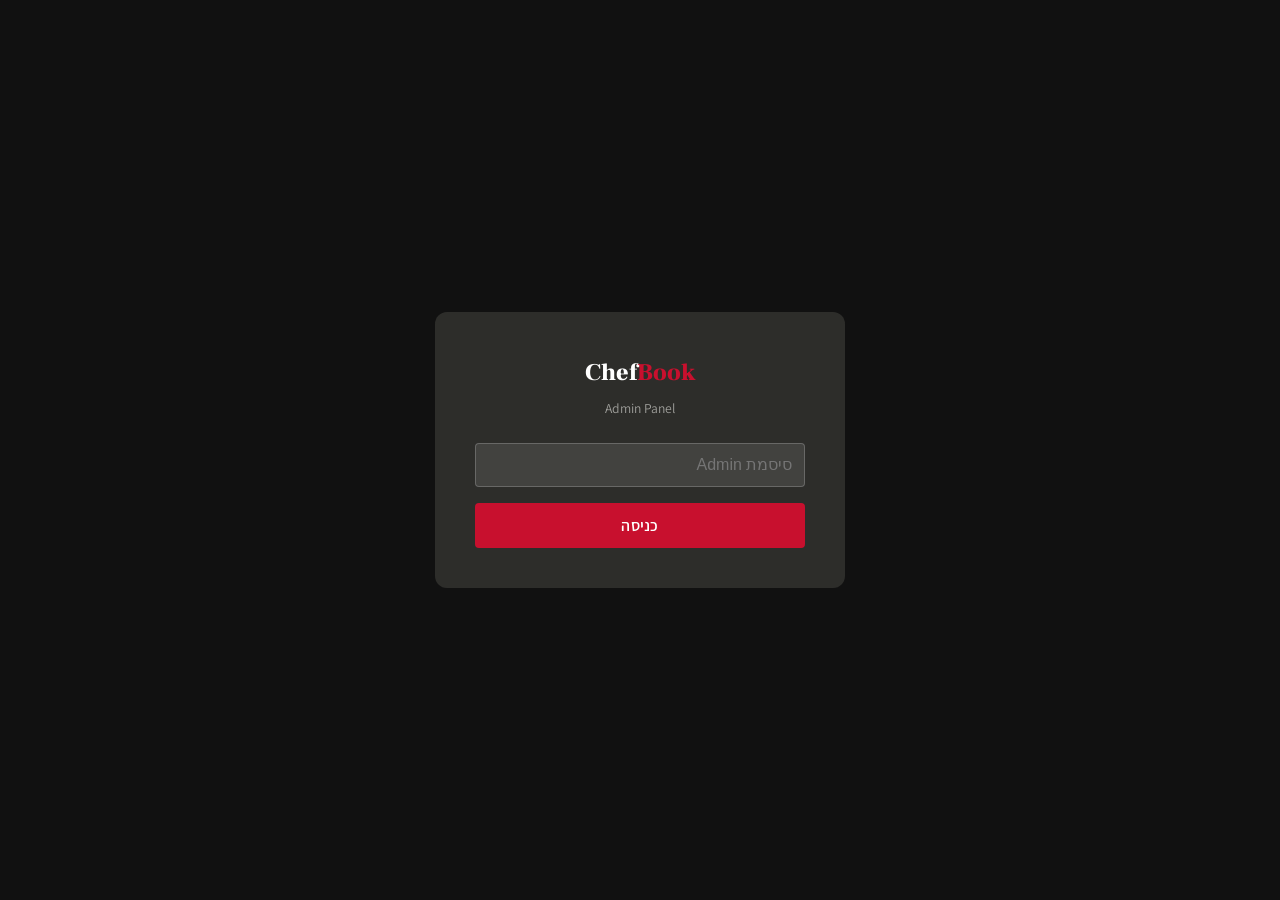
==== admin/index.html @ 0aa66c73 "Add files via upload" ====
<!DOCTYPE html>
<html lang="he" dir="rtl">
<head>
  <meta charset="UTF-8">
  <meta name="viewport" content="width=device-width, initial-scale=1.0">
  <meta name="robots" content="noindex, nofollow">
  <title>Admin – שף בוק</title>
  <link rel="preconnect" href="https://fonts.googleapis.com">
  <link href="https://fonts.googleapis.com/css2?family=Frank+Ruhl+Libre:wght@300;400;700;900&family=Assistant:wght@300;400;600&display=swap" rel="stylesheet">
  <link rel="stylesheet" href="../css/style.css">
  <style>
    .img-preview { max-width: 200px; border-radius: 8px; margin-top: 0.5rem; display: none; }
    .ing-list, .step-list { list-style: none; padding: 0; }
    .ing-list li, .step-list li {
      display: flex; gap: 0.5rem; align-items: center; margin-bottom: 0.4rem;
    }
    .ing-list li input, .step-list li input {
      flex: 1; border: 1px solid var(--gray-200); border-radius: var(--radius);
      padding: 0.45rem 0.7rem; font-size: 0.9rem; direction: rtl;
    }
    .remove-btn {
      background: none; border: none; color: var(--red); cursor: pointer; font-size: 1.1rem;
      padding: 0.2rem 0.4rem;
    }
    .tab-bar { display: flex; gap: 0; border-bottom: 2px solid var(--gray-200); margin-bottom: 1.5rem; }
    .tab-btn {
      padding: 0.75rem 1.25rem; background: none; border: none; cursor: pointer;
      font-family: var(--font-body); font-size: 0.95rem; color: var(--gray-600);
      border-bottom: 2px solid transparent; margin-bottom: -2px; font-weight: 600;
    }
    .tab-btn.active { color: var(--red); border-bottom-color: var(--red); }
    .tab-pane { display: none; }
    .tab-pane.active { display: block; }
    .stat-grid { display: grid; grid-template-columns: repeat(auto-fit, minmax(140px, 1fr)); gap: 1rem; margin-bottom: 1.5rem; }
    .stat-card { background: var(--white); border-radius: var(--radius-lg); padding: 1.25rem; text-align: center; box-shadow: var(--shadow); }
    .stat-card .num { font-size: 2rem; font-weight: 900; color: var(--red); font-family: var(--font-display); }
    .stat-card .label { font-size: 0.8rem; color: var(--gray-600); margin-top: 0.25rem; }
  </style>
</head>
<body>

<!-- Simple password gate -->
<div id="loginGate" style="display:flex;align-items:center;justify-content:center;min-height:100vh;background:var(--black)">
  <div style="background:var(--gray-800);padding:2.5rem;border-radius:var(--radius-lg);text-align:center;min-width:300px">
    <div style="font-size:1.5rem;color:var(--white);margin-bottom:1.5rem">
      <span style="color:var(--white);font-family:var(--font-display);font-weight:900">Chef</span><span style="color:var(--red);font-family:var(--font-display);font-weight:900">Book</span>
      <div style="font-size:0.85rem;color:var(--gray-400);margin-top:0.3rem">Admin Panel</div>
    </div>
    <input type="password" id="adminPass" placeholder="סיסמת Admin" style="width:100%;background:rgba(255,255,255,0.1);border:1px solid rgba(255,255,255,0.2);border-radius:var(--radius);padding:0.75rem;color:var(--white);font-size:1rem;direction:rtl;margin-bottom:1rem">
    <button onclick="adminLogin()" class="btn-primary" style="width:100%">כניסה</button>
    <p id="loginError" style="color:var(--red);font-size:0.85rem;margin-top:0.75rem;display:none">סיסמה שגויה</p>
  </div>
</div>

<div id="adminApp" style="display:none">
<div class="admin-layout">
  <aside class="admin-sidebar">
    <div class="logo-wrap">
      <span class="logo-chef" style="font-size:1.1rem">Chef</span><span class="logo-book" style="font-size:1.1rem">Book</span>
      <div style="font-size:0.7rem;color:var(--gray-400);margin-top:0.2rem">Admin Panel</div>
    </div>
    <nav>
      <ul>
        <li><a href="#" onclick="showTab('dashboard')" class="active" id="nav-dashboard">📊 דשבורד</a></li>
        <li><a href="#" onclick="showTab('add')" id="nav-add">➕ הוסף מתכון</a></li>
        <li><a href="#" onclick="showTab('list')" id="nav-list">📋 רשימת מתכונים</a></li>
        <li><a href="#" onclick="showTab('newsletter')" id="nav-newsletter">📧 ניוזלטר</a></li>
        <li><a href="../index.html" target="_blank" style="border-top:1px solid rgba(255,255,255,0.1);margin-top:1rem">🌐 צפה באתר</a></li>
        <li><a href="#" onclick="adminLogout()">🚪 יציאה</a></li>
      </ul>
    </nav>
  </aside>

  <main class="admin-main">
    <!-- DASHBOARD -->
    <div class="tab-pane active" id="tab-dashboard">
      <h1>📊 דשבורד</h1>
      <div class="stat-grid" id="statsGrid"></div>
      <div class="admin-card">
        <h2>מתכונים אחרונים</h2>
        <table class="admin-table" id="recentTable">
          <thead><tr><th>כותרת</th><th>קטגוריה</th><th>תאריך</th><th>פעולות</th></tr></thead>
          <tbody id="recentBody"></tbody>
        </table>
      </div>
    </div>

    <!-- ADD RECIPE -->
    <div class="tab-pane" id="tab-add">
      <h1 id="formTitle">➕ הוסף מתכון חדש</h1>
      <div class="admin-card">
        <input type="hidden" id="editId">
        <div class="form-group">
          <label>כותרת המתכון *</label>
          <input type="text" id="fTitle" placeholder="למשל: עוגת שוקולד רכה ועסיסית">
        </div>
        <div class="form-group">
          <label>תיאור קצר *</label>
          <textarea id="fExcerpt" rows="2" placeholder="תיאור קצר שיופיע בכרטיסיית המתכון"></textarea>
        </div>
        <div style="display:grid;grid-template-columns:1fr 1fr;gap:1rem">
          <div class="form-group">
            <label>קטגוריה *</label>
            <select id="fCat">
              <option value="">-- בחר קטגוריה --</option>
              <option value="kinuchim">קינוחים</option>
              <option value="maafim">מאפים</option>
              <option value="basari">בשרי</option>
              <option value="dagim">דגים</option>
              <option value="pastot">פסטות</option>
              <option value="tzimchoni">צמחוני</option>
              <option value="chalavi">חלבי</option>
              <option value="tosafot">תוספות</option>
              <option value="misadot">מסעדות</option>
              <option value="tipim">טיפים</option>
              <option value="mutzarim">מוצרים</option>
            </select>
          </div>
          <div class="form-group">
            <label>רמת קושי</label>
            <select id="fDiff">
              <option value="קל">קל</option>
              <option value="בינוני">בינוני</option>
              <option value="מתקדם">מתקדם</option>
            </select>
          </div>
          <div class="form-group">
            <label>זמן הכנה</label>
            <input type="text" id="fPrep" placeholder="15 דקות">
          </div>
          <div class="form-group">
            <label>זמן בישול</label>
            <input type="text" id="fCook" placeholder="30 דקות">
          </div>
          <div class="form-group">
            <label>מנות</label>
            <input type="text" id="fServ" placeholder="4 מנות">
          </div>
          <div class="form-group">
            <label>תגיות (פסיק ביניהן)</label>
            <input type="text" id="fTags" placeholder="שוקולד, קינוח, מהיר">
          </div>
        </div>
        <div class="form-group">
          <label>קישור לתמונה</label>
          <input type="url" id="fImg" placeholder="https://..." oninput="previewImg()">
          <img id="imgPreview" class="img-preview" alt="תצוגה מקדימה">
        </div>
        <div class="form-group">
          <label>מצרכים</label>
          <ul class="ing-list" id="ingList"></ul>
          <button type="button" class="btn-outline" onclick="addIng()" style="margin-top:0.5rem;padding:0.4rem 1rem;font-size:0.85rem">+ הוסף מצרך</button>
        </div>
        <div class="form-group">
          <label>שלבי הכנה</label>
          <ul class="step-list" id="stepList"></ul>
          <button type="button" class="btn-outline" onclick="addStep()" style="margin-top:0.5rem;padding:0.4rem 1rem;font-size:0.85rem">+ הוסף שלב</button>
        </div>
        <div style="display:flex;gap:0.75rem;margin-top:1rem">
          <button class="btn-primary" onclick="saveRecipe()">💾 שמור מתכון</button>
          <button class="btn-outline" onclick="resetForm()">ניקוי טופס</button>
        </div>
      </div>
    </div>

    <!-- RECIPE LIST -->
    <div class="tab-pane" id="tab-list">
      <h1>📋 כל המתכונים</h1>
      <div class="admin-card" style="padding:0.5rem">
        <table class="admin-table">
          <thead><tr><th>כותרת</th><th>קטגוריה</th><th>תאריך</th><th>פעולות</th></tr></thead>
          <tbody id="allRecipesBody"></tbody>
        </table>
      </div>
    </div>

    <!-- NEWSLETTER -->
    <div class="tab-pane" id="tab-newsletter">
      <h1>📧 ניוזלטר ומנויים</h1>
      <div class="stat-grid">
        <div class="stat-card">
          <div class="num" id="subCount">0</div>
          <div class="label">מנויים רשומים</div>
        </div>
      </div>
      <div class="admin-card">
        <h2>רשימת מנויים</h2>
        <p style="color:var(--gray-600);font-size:0.875rem;margin-bottom:1rem">
          💡 לשליחת ניוזלטרים, מומלץ להשתמש ב-<strong>Brevo (לשעבר Sendinblue)</strong> – חינמי עד 300 מיילים ליום.
          <a href="https://brevo.com" target="_blank" style="color:var(--red)">brevo.com</a>
        </p>
        <button class="btn-outline" onclick="exportCSV()" style="margin-bottom:1rem">📥 ייצוא CSV</button>
        <table class="admin-table">
          <thead><tr><th>שם</th><th>אימייל</th><th>תאריך הצטרפות</th></tr></thead>
          <tbody id="subsBody"></tbody>
        </table>
      </div>
    </div>

  </main>
</div>
</div>

<script src="../js/data.js"></script>
<script>
// ---- AUTH (simple local password) ----
const ADMIN_PASS = localStorage.getItem('cb_admin_pass') || 'chefbook2025';

function adminLogin() {
  const pass = document.getElementById('adminPass').value;
  if (pass === ADMIN_PASS) {
    sessionStorage.setItem('cb_auth', '1');
    document.getElementById('loginGate').style.display = 'none';
    document.getElementById('adminApp').style.display = 'block';
    initAdmin();
  } else {
    document.getElementById('loginError').style.display = 'block';
  }
}

function adminLogout() {
  sessionStorage.removeItem('cb_auth');
  location.reload();
}

document.getElementById('adminPass').addEventListener('keydown', e => {
  if (e.key === 'Enter') adminLogin();
});

if (sessionStorage.getItem('cb_auth') === '1') {
  document.getElementById('loginGate').style.display = 'none';
  document.getElementById('adminApp').style.display = 'block';
  initAdmin();
}

// ---- TABS ----
function showTab(name) {
  document.querySelectorAll('.tab-pane').forEach(p => p.classList.remove('active'));
  document.querySelectorAll('.admin-sidebar nav a').forEach(a => a.classList.remove('active'));
  document.getElementById('tab-' + name).classList.add('active');
  document.getElementById('nav-' + name)?.classList.add('active');
  if (name === 'list') renderAllRecipes();
  if (name === 'newsletter') renderNewsletter();
  if (name === 'dashboard') renderDashboard();
}

// ---- INIT ----
function initAdmin() {
  renderDashboard();
  addIng(); addIng(); addIng();
  addStep(); addStep();
}

// ---- DASHBOARD ----
function renderDashboard() {
  const all = loadRecipes();
  const subs = getSubscribers();
  document.getElementById('statsGrid').innerHTML = `
    <div class="stat-card"><div class="num">${all.length}</div><div class="label">סה"כ מתכונים</div></div>
    <div class="stat-card"><div class="num">${subs.length}</div><div class="label">מנויי ניוזלטר</div></div>
    <div class="stat-card"><div class="num">${Object.keys(CATEGORIES).length}</div><div class="label">קטגוריות</div></div>
  `;
  const tbody = document.getElementById('recentBody');
  tbody.innerHTML = all.slice(0, 5).map(r => recipeRow(r)).join('');
}

function recipeRow(r) {
  const cat = CATEGORIES[r.category];
  return `<tr>
    <td><a href="../recipe.html?slug=${r.slug}" target="_blank" style="color:var(--red)">${r.title}</a></td>
    <td><span class="badge-cat">${cat?.label || r.category}</span></td>
    <td>${r.date || ''}</td>
    <td>
      <button onclick="editRecipe('${r.id}')" style="background:none;border:none;cursor:pointer;color:var(--gray-600);font-size:0.9rem">✏️</button>
      <button onclick="deleteRecipe('${r.id}')" style="background:none;border:none;cursor:pointer;color:var(--red);font-size:0.9rem">🗑️</button>
    </td>
  </tr>`;
}

// ---- RECIPE LIST ----
function renderAllRecipes() {
  document.getElementById('allRecipesBody').innerHTML = loadRecipes().map(r => recipeRow(r)).join('');
}

// ---- ADD/EDIT FORM ----
function addIng(val = '') {
  const li = document.createElement('li');
  li.innerHTML = `<input type="text" placeholder="מצרך..." value="${val}"><button type="button" class="remove-btn" onclick="this.parentNode.remove()">✕</button>`;
  document.getElementById('ingList').appendChild(li);
}

function addStep(val = '') {
  const li = document.createElement('li');
  li.innerHTML = `<input type="text" placeholder="שלב הכנה..." value="${val}"><button type="button" class="remove-btn" onclick="this.parentNode.remove()">✕</button>`;
  document.getElementById('stepList').appendChild(li);
}

function previewImg() {
  const url = document.getElementById('fImg').value;
  const img = document.getElementById('imgPreview');
  img.src = url;
  img.style.display = url ? 'block' : 'none';
}

function getIngredients() {
  return [...document.querySelectorAll('#ingList input')].map(i => i.value.trim()).filter(Boolean);
}

function getSteps() {
  return [...document.querySelectorAll('#stepList input')].map(i => i.value.trim()).filter(Boolean);
}

function slugify(str) {
  return str
    .replace(/[\u0590-\u05FF\s]+/g, match => {
      const map = { 'קאפקייקס': 'kapkeiks', 'שוקולד': 'shokolad', 'מתכון': 'mitkon' };
      return map[match.trim()] || match.trim().replace(/\s+/g, '-');
    })
    .replace(/[^a-z0-9\u0590-\u05FF-]/g, '')
    .replace(/-+/g, '-')
    .toLowerCase()
    || 'recipe-' + Date.now();
}

function saveRecipe() {
  const title = document.getElementById('fTitle').value.trim();
  const excerpt = document.getElementById('fExcerpt').value.trim();
  const cat = document.getElementById('fCat').value;
  if (!title || !excerpt || !cat) {
    alert('יש למלא כותרת, תיאור וקטגוריה');
    return;
  }
  const editId = document.getElementById('editId').value;

  const recipe = {
    id: editId || 'r' + Date.now(),
    slug: editId ? (getRecipeBySlug(editId.slug)?.slug || 'r-' + Date.now()) : 'r-' + Date.now(),
    title,
    excerpt,
    category: cat,
    difficulty: document.getElementById('fDiff').value,
    prepTime: document.getElementById('fPrep').value.trim(),
    cookTime: document.getElementById('fCook').value.trim(),
    servings: document.getElementById('fServ').value.trim(),
    image: document.getElementById('fImg').value.trim(),
    tags: document.getElementById('fTags').value.split(',').map(t => t.trim()).filter(Boolean),
    ingredients: getIngredients(),
    steps: getSteps(),
    date: new Date().toISOString().split('T')[0],
  };

  // Build slug from title
  recipe.slug = title
    .replace(/[^א-ת\u0590-\u05FFa-z0-9\s]/gi, '')
    .trim().replace(/\s+/g, '-')
    .toLowerCase() || 'recipe-' + Date.now();

  const saved = JSON.parse(localStorage.getItem('chefbook_recipes') || '[]');
  const idx = saved.findIndex(r => r.id === recipe.id);
  if (idx >= 0) saved[idx] = recipe;
  else saved.unshift(recipe);
  saveRecipes(saved);

  alert(`✅ המתכון "${title}" נשמר!`);
  resetForm();
  showTab('list');
}

function resetForm() {
  document.getElementById('editId').value = '';
  document.getElementById('formTitle').textContent = '➕ הוסף מתכון חדש';
  ['fTitle','fExcerpt','fPrep','fCook','fServ','fTags','fImg'].forEach(id => document.getElementById(id).value = '');
  document.getElementById('fCat').value = '';
  document.getElementById('fDiff').value = 'קל';
  document.getElementById('ingList').innerHTML = '';
  document.getElementById('stepList').innerHTML = '';
  document.getElementById('imgPreview').style.display = 'none';
  addIng(); addIng(); addIng();
  addStep(); addStep();
}

function editRecipe(id) {
  const r = loadRecipes().find(r => r.id === id);
  if (!r) return;
  showTab('add');
  document.getElementById('formTitle').textContent = '✏️ עריכת מתכון';
  document.getElementById('editId').value = r.id;
  document.getElementById('fTitle').value = r.title;
  document.getElementById('fExcerpt').value = r.excerpt;
  document.getElementById('fCat').value = r.category;
  document.getElementById('fDiff').value = r.difficulty || 'קל';
  document.getElementById('fPrep').value = r.prepTime || '';
  document.getElementById('fCook').value = r.cookTime || '';
  document.getElementById('fServ').value = r.servings || '';
  document.getElementById('fTags').value = (r.tags || []).join(', ');
  document.getElementById('fImg').value = r.image || '';
  document.getElementById('ingList').innerHTML = '';
  document.getElementById('stepList').innerHTML = '';
  (r.ingredients || []).forEach(i => addIng(i));
  (r.steps || []).forEach(s => addStep(s));
  previewImg();
}

function deleteRecipe(id) {
  if (!confirm('למחוק מתכון זה?')) return;
  const saved = JSON.parse(localStorage.getItem('chefbook_recipes') || '[]');
  saveRecipes(saved.filter(r => r.id !== id));
  renderAllRecipes();
  renderDashboard();
}

// ---- NEWSLETTER ----
function renderNewsletter() {
  const subs = getSubscribers();
  document.getElementById('subCount').textContent = subs.length;
  document.getElementById('subsBody').innerHTML = subs.map(s => `
    <tr>
      <td>${s.name || '—'}</td>
      <td>${s.email}</td>
      <td>${new Date(s.date).toLocaleDateString('he-IL')}</td>
    </tr>`).join('') || '<tr><td colspan="3" style="text-align:center;color:var(--gray-400)">אין מנויים עדיין</td></tr>';
}

function exportCSV() {
  const subs = getSubscribers();
  const csv = 'שם,אימייל,תאריך\n' + subs.map(s => `${s.name||''},${s.email},${s.date}`).join('\n');
  const blob = new Blob(['\uFEFF' + csv], { type: 'text/csv;charset=utf-8;' });
  const a = document.createElement('a');
  a.href = URL.createObjectURL(blob);
  a.download = 'chefbook-subscribers.csv';
  a.click();
}
</script>
</body>
</html>
---- css/style.css ----
/* ===========================
   CHEF BOOK – Global Styles
   RTL | Mobile-First | Black & Red
   =========================== */

:root {
  --black: #111111;
  --red: #c8102e;
  --red-dark: #a00c24;
  --red-light: #f0253e;
  --white: #ffffff;
  --off-white: #fafaf8;
  --gray-100: #f5f5f3;
  --gray-200: #e8e8e4;
  --gray-400: #9e9e9a;
  --gray-600: #5a5a55;
  --gray-800: #2d2d2a;
  --font-display: 'Frank Ruhl Libre', serif;
  --font-body: 'Assistant', sans-serif;
  --radius: 4px;
  --radius-lg: 12px;
  --shadow: 0 2px 12px rgba(0,0,0,0.10);
  --shadow-lg: 0 8px 40px rgba(0,0,0,0.18);
  --transition: 0.22s ease;
  --max-width: 1200px;
}

*, *::before, *::after { box-sizing: border-box; margin: 0; padding: 0; }

html {
  scroll-behavior: smooth;
  font-size: 16px;
}

body {
  font-family: var(--font-body);
  background: var(--off-white);
  color: var(--gray-800);
  line-height: 1.65;
  direction: rtl;
}

img { max-width: 100%; display: block; height: auto; }
a { color: inherit; text-decoration: none; }
ul { list-style: none; }

/* ===========================
   CONTAINER
   =========================== */
.container {
  max-width: var(--max-width);
  margin: 0 auto;
  padding: 0 1rem;
}

@media (min-width: 768px) { .container { padding: 0 1.5rem; } }
@media (min-width: 1200px) { .container { padding: 0 2rem; } }

/* ===========================
   TYPOGRAPHY
   =========================== */
h1, h2, h3, h4 { font-family: var(--font-display); font-weight: 700; line-height: 1.25; }
h1 { font-size: clamp(2rem, 5vw, 3.5rem); }
h2 { font-size: clamp(1.5rem, 3vw, 2.25rem); }
h3 { font-size: clamp(1.1rem, 2vw, 1.5rem); }

.section-title {
  text-align: center;
  margin-bottom: 2.5rem;
  position: relative;
  color: var(--black);
}
.section-title::after {
  content: '';
  display: block;
  width: 48px;
  height: 3px;
  background: var(--red);
  margin: 0.6rem auto 0;
}

/* ===========================
   BUTTONS
   =========================== */
.btn-primary {
  display: inline-block;
  background: var(--red);
  color: var(--white);
  padding: 0.75rem 2rem;
  border-radius: var(--radius);
  font-family: var(--font-body);
  font-weight: 600;
  font-size: 1rem;
  border: none;
  cursor: pointer;
  transition: background var(--transition), transform var(--transition);
  letter-spacing: 0.02em;
}
.btn-primary:hover { background: var(--red-dark); transform: translateY(-1px); }

.btn-outline {
  display: inline-block;
  background: transparent;
  color: var(--red);
  border: 2px solid var(--red);
  padding: 0.7rem 2rem;
  border-radius: var(--radius);
  font-family: var(--font-body);
  font-weight: 600;
  font-size: 1rem;
  cursor: pointer;
  transition: all var(--transition);
}
.btn-outline:hover { background: var(--red); color: var(--white); }

/* ===========================
   HEADER
   =========================== */
.site-header {
  position: sticky;
  top: 0;
  z-index: 100;
  background: var(--black);
  color: var(--white);
  box-shadow: 0 2px 20px rgba(0,0,0,0.4);
}

.header-inner {
  max-width: var(--max-width);
  margin: 0 auto;
  padding: 0 1rem;
  display: flex;
  align-items: center;
  gap: 1rem;
  height: 64px;
}

/* LOGO */
.logo-link {
  display: flex;
  flex-direction: column;
  align-items: flex-start;
  line-height: 1;
  white-space: nowrap;
}
.logo-chef {
  font-family: var(--font-display);
  font-weight: 900;
  font-size: 1.5rem;
  color: var(--white);
  letter-spacing: -0.02em;
}
.logo-book {
  font-family: var(--font-display);
  font-weight: 900;
  font-size: 1.5rem;
  color: var(--red);
  letter-spacing: -0.02em;
}
.logo-sub {
  font-size: 0.6rem;
  color: var(--gray-400);
  letter-spacing: 0.1em;
  margin-top: 1px;
}

/* NAV */
.main-nav { display: none; flex: 1; }
.main-nav ul { display: flex; gap: 0; align-items: center; }
.main-nav > ul > li { position: relative; }
.main-nav > ul > li > a {
  display: block;
  padding: 0 1rem;
  height: 64px;
  line-height: 64px;
  font-size: 0.95rem;
  font-weight: 600;
  color: var(--gray-200);
  transition: color var(--transition), background var(--transition);
  white-space: nowrap;
}
.main-nav > ul > li > a:hover { color: var(--red-light); }
.main-nav > ul > li:hover > a { background: rgba(255,255,255,0.06); }

/* SUBMENU */
.submenu {
  display: none;
  position: absolute;
  top: 64px;
  right: 0;
  background: var(--black);
  min-width: 160px;
  border-top: 2px solid var(--red);
  box-shadow: var(--shadow-lg);
  z-index: 200;
}
.has-sub:hover .submenu { display: block; }
.submenu li a {
  display: block;
  padding: 0.65rem 1.25rem;
  font-size: 0.9rem;
  color: var(--gray-200);
  border-bottom: 1px solid rgba(255,255,255,0.05);
  transition: all var(--transition);
}
.submenu li a:hover { color: var(--red-light); padding-right: 1.5rem; }

/* SEARCH */
.header-search {
  display: none;
  align-items: center;
  background: rgba(255,255,255,0.1);
  border-radius: var(--radius);
  overflow: hidden;
  border: 1px solid rgba(255,255,255,0.15);
}
.header-search input {
  background: transparent;
  border: none;
  color: var(--white);
  padding: 0.45rem 0.75rem;
  font-family: var(--font-body);
  font-size: 0.9rem;
  width: 180px;
  outline: none;
  direction: rtl;
}
.header-search input::placeholder { color: var(--gray-400); }
.header-search button {
  background: var(--red);
  border: none;
  color: var(--white);
  padding: 0.45rem 0.65rem;
  cursor: pointer;
  font-size: 0.9rem;
}
.header-search button:hover { background: var(--red-dark); }

/* HAMBURGER */
.menu-toggle {
  display: flex;
  flex-direction: column;
  gap: 5px;
  background: none;
  border: none;
  cursor: pointer;
  padding: 8px;
  margin-right: auto;
}
.menu-toggle span {
  display: block;
  width: 24px;
  height: 2px;
  background: var(--white);
  border-radius: 2px;
  transition: all var(--transition);
}
.menu-toggle.open span:nth-child(1) { transform: rotate(45deg) translate(5px, 5px); }
.menu-toggle.open span:nth-child(2) { opacity: 0; }
.menu-toggle.open span:nth-child(3) { transform: rotate(-45deg) translate(5px, -5px); }

/* MOBILE NAV OPEN */
.main-nav.open {
  display: flex;
  position: fixed;
  top: 64px;
  right: 0; left: 0;
  background: var(--black);
  flex-direction: column;
  padding: 1rem 0;
  border-top: 1px solid rgba(255,255,255,0.1);
  max-height: calc(100vh - 64px);
  overflow-y: auto;
}
.main-nav.open ul { flex-direction: column; }
.main-nav.open > ul > li > a { height: auto; line-height: 1; padding: 1rem 1.5rem; border-bottom: 1px solid rgba(255,255,255,0.05); }
.main-nav.open .submenu { display: block; position: static; border: none; border-right: 3px solid var(--red); background: rgba(255,255,255,0.04); margin: 0; }
.main-nav.open .submenu li a { padding-right: 2rem; }

@media (min-width: 900px) {
  .menu-toggle { display: none; }
  .main-nav { display: flex; }
  .header-search { display: flex; }
}

/* ===========================
   HERO
   =========================== */
.hero {
  position: relative;
  min-height: 60vh;
  display: flex;
  align-items: center;
  justify-content: center;
  overflow: hidden;
  background: var(--black);
}

.hero-bg {
  position: absolute;
  inset: 0;
  background: 
    radial-gradient(ellipse at 30% 50%, rgba(200,16,46,0.25) 0%, transparent 60%),
    radial-gradient(ellipse at 80% 20%, rgba(200,16,46,0.1) 0%, transparent 50%);
  z-index: 1;
}

.hero::before {
  content: '';
  position: absolute;
  inset: 0;
  background-image: 
    repeating-linear-gradient(
      0deg,
      transparent,
      transparent 2px,
      rgba(255,255,255,0.015) 2px,
      rgba(255,255,255,0.015) 4px
    );
  z-index: 1;
}

.hero-content {
  position: relative;
  z-index: 2;
  text-align: center;
  padding: 4rem 1.5rem;
  max-width: 700px;
}

.hero-content h1 {
  color: var(--white);
  font-size: clamp(2.2rem, 6vw, 4rem);
  font-weight: 900;
  line-height: 1.15;
  margin-bottom: 1rem;
}
.hero-content h1 em {
  color: var(--red);
  font-style: normal;
}
.hero-content p {
  color: var(--gray-400);
  font-size: 1.15rem;
  margin-bottom: 2rem;
}

/* ===========================
   AD SLOTS
   =========================== */
.ad-slot {
  text-align: center;
  padding: 0.5rem;
  min-height: 90px;
  background: var(--gray-100);
  border-top: 1px solid var(--gray-200);
  border-bottom: 1px solid var(--gray-200);
}
.ad-slot--mid { margin: 2rem 0; }

/* ===========================
   CATEGORIES STRIP
   =========================== */
.categories-strip {
  padding: 2.5rem 0;
  background: var(--white);
  border-bottom: 1px solid var(--gray-200);
}

.cat-grid {
  display: grid;
  grid-template-columns: repeat(4, 1fr);
  gap: 0.75rem;
}

@media (min-width: 600px) { .cat-grid { grid-template-columns: repeat(8, 1fr); } }

.cat-card {
  display: flex;
  flex-direction: column;
  align-items: center;
  gap: 0.4rem;
  padding: 1rem 0.5rem;
  border-radius: var(--radius-lg);
  background: var(--gray-100);
  border: 2px solid transparent;
  transition: all var(--transition);
  font-weight: 600;
  font-size: 0.85rem;
  color: var(--gray-800);
  text-align: center;
}
.cat-card:hover {
  border-color: var(--red);
  background: var(--white);
  color: var(--red);
  transform: translateY(-3px);
  box-shadow: var(--shadow);
}
.cat-emoji { font-size: 1.6rem; }

/* ===========================
   RECIPE CARDS
   =========================== */
.latest-recipes {
  padding: 3.5rem 0;
}

.recipes-grid {
  display: grid;
  grid-template-columns: 1fr;
  gap: 1.5rem;
}

@media (min-width: 600px) { .recipes-grid { grid-template-columns: repeat(2, 1fr); } }
@media (min-width: 900px) { .recipes-grid { grid-template-columns: repeat(3, 1fr); } }
@media (min-width: 1200px) { .recipes-grid { grid-template-columns: repeat(4, 1fr); } }

.recipe-card {
  background: var(--white);
  border-radius: var(--radius-lg);
  overflow: hidden;
  box-shadow: var(--shadow);
  border: 1px solid var(--gray-200);
  transition: all var(--transition);
  display: flex;
  flex-direction: column;
}
.recipe-card:hover {
  transform: translateY(-4px);
  box-shadow: var(--shadow-lg);
  border-color: var(--red);
}

.recipe-card__img {
  position: relative;
  overflow: hidden;
  aspect-ratio: 4/3;
  background: var(--gray-200);
}
.recipe-card__img img {
  width: 100%;
  height: 100%;
  object-fit: cover;
  transition: transform 0.4s ease;
}
.recipe-card:hover .recipe-card__img img { transform: scale(1.04); }

.recipe-card__cat {
  position: absolute;
  top: 0.6rem;
  right: 0.6rem;
  background: var(--red);
  color: var(--white);
  font-size: 0.72rem;
  font-weight: 700;
  padding: 0.2rem 0.6rem;
  border-radius: var(--radius);
  letter-spacing: 0.04em;
}

.recipe-card__body {
  padding: 1.1rem;
  flex: 1;
  display: flex;
  flex-direction: column;
}
.recipe-card__body h3 {
  font-size: 1rem;
  font-weight: 700;
  color: var(--black);
  margin-bottom: 0.4rem;
  line-height: 1.4;
}
.recipe-card__body p {
  font-size: 0.85rem;
  color: var(--gray-600);
  flex: 1;
  line-height: 1.5;
}
.recipe-card__meta {
  display: flex;
  gap: 0.75rem;
  margin-top: 0.75rem;
  font-size: 0.78rem;
  color: var(--gray-400);
}
.recipe-card__meta span { display: flex; align-items: center; gap: 0.2rem; }

.recipe-card a.card-link {
  display: block;
  color: inherit;
}

.load-more-wrap {
  text-align: center;
  margin-top: 2.5rem;
}

/* ===========================
   NEWSLETTER
   =========================== */
.newsletter-section {
  background: var(--black);
  padding: 4rem 0;
}

.newsletter-box {
  max-width: 680px;
  margin: 0 auto;
  text-align: center;
}
.newsletter-text h2 { color: var(--white); margin-bottom: 0.5rem; }
.newsletter-text p { color: var(--gray-400); margin-bottom: 2rem; }

.newsletter-form {
  display: flex;
  flex-direction: column;
  gap: 0.75rem;
}
.newsletter-form input {
  background: rgba(255,255,255,0.1);
  border: 1px solid rgba(255,255,255,0.2);
  border-radius: var(--radius);
  padding: 0.8rem 1rem;
  color: var(--white);
  font-family: var(--font-body);
  font-size: 1rem;
  direction: rtl;
  transition: border var(--transition);
}
.newsletter-form input::placeholder { color: var(--gray-400); }
.newsletter-form input:focus { outline: none; border-color: var(--red); }
.newsletter-form .btn-primary { width: 100%; }

@media (min-width: 600px) {
  .newsletter-form {
    flex-direction: row;
    flex-wrap: wrap;
  }
  .newsletter-form input { flex: 1; min-width: 200px; }
  .newsletter-form .btn-primary { flex: 0 0 auto; }
}

.newsletter-note {
  color: var(--gray-600);
  font-size: 0.8rem;
  margin-top: 0.75rem;
}

/* ===========================
   FOOTER
   =========================== */
.site-footer {
  background: #0a0a0a;
  color: var(--gray-400);
  padding: 3rem 0 1.5rem;
  border-top: 3px solid var(--red);
}

.footer-grid {
  display: grid;
  grid-template-columns: 1fr;
  gap: 2rem;
  padding-bottom: 2rem;
  border-bottom: 1px solid rgba(255,255,255,0.08);
}
@media (min-width: 600px) { .footer-grid { grid-template-columns: 2fr 1fr 1fr; } }

.footer-brand .logo-chef { font-size: 1.25rem; color: var(--white); }
.footer-brand .logo-book { font-size: 1.25rem; color: var(--red); }
.footer-brand p { margin-top: 0.5rem; font-size: 0.875rem; line-height: 1.6; }

.social-links { display: flex; gap: 0.75rem; margin-top: 1rem; font-size: 1.2rem; }
.social-links a { transition: transform var(--transition); }
.social-links a:hover { transform: scale(1.2); }

.footer-links h3 { color: var(--white); font-size: 0.9rem; font-weight: 700; margin-bottom: 1rem; letter-spacing: 0.05em; text-transform: uppercase; }
.footer-links ul li { margin-bottom: 0.5rem; }
.footer-links ul li a { font-size: 0.875rem; color: var(--gray-400); transition: color var(--transition); }
.footer-links ul li a:hover { color: var(--red-light); }

.footer-bottom { text-align: center; margin-top: 1.5rem; font-size: 0.8rem; }

/* ===========================
   SINGLE RECIPE PAGE
   =========================== */
.recipe-hero {
  background: var(--black);
  padding: 3rem 0;
  color: var(--white);
}
.recipe-hero-inner {
  display: grid;
  grid-template-columns: 1fr;
  gap: 2rem;
}
@media (min-width: 768px) { .recipe-hero-inner { grid-template-columns: 1fr 1fr; align-items: center; } }

.recipe-hero__img {
  border-radius: var(--radius-lg);
  overflow: hidden;
  box-shadow: var(--shadow-lg);
  aspect-ratio: 4/3;
}
.recipe-hero__img img { width: 100%; height: 100%; object-fit: cover; }

.recipe-hero__info { padding: 0 0 0 1rem; }
.recipe-hero__cat {
  display: inline-block;
  background: var(--red);
  color: var(--white);
  font-size: 0.75rem;
  font-weight: 700;
  padding: 0.25rem 0.75rem;
  border-radius: var(--radius);
  margin-bottom: 1rem;
}
.recipe-hero__title { font-size: clamp(1.5rem, 4vw, 2.5rem); margin-bottom: 0.75rem; }
.recipe-hero__excerpt { color: var(--gray-400); font-size: 1.05rem; line-height: 1.6; }
.recipe-meta-badges {
  display: flex;
  flex-wrap: wrap;
  gap: 0.75rem;
  margin-top: 1.5rem;
}
.recipe-badge {
  background: rgba(255,255,255,0.1);
  border: 1px solid rgba(255,255,255,0.15);
  border-radius: var(--radius);
  padding: 0.4rem 0.85rem;
  font-size: 0.85rem;
  display: flex;
  align-items: center;
  gap: 0.3rem;
}

.recipe-content {
  max-width: 860px;
  margin: 0 auto;
  padding: 2.5rem 1rem;
}

.recipe-ingredients,
.recipe-steps {
  background: var(--white);
  border-radius: var(--radius-lg);
  padding: 1.5rem;
  margin-bottom: 1.5rem;
  border: 1px solid var(--gray-200);
}
.recipe-ingredients h2,
.recipe-steps h2 {
  color: var(--black);
  font-size: 1.3rem;
  margin-bottom: 1rem;
  padding-bottom: 0.5rem;
  border-bottom: 2px solid var(--red);
}
.recipe-ingredients ul { list-style: disc; padding-right: 1.5rem; }
.recipe-ingredients ul li { padding: 0.3rem 0; font-size: 0.95rem; }

.recipe-steps ol { list-style: none; counter-reset: steps; }
.recipe-steps ol li {
  counter-increment: steps;
  padding: 0.75rem 0;
  border-bottom: 1px solid var(--gray-200);
  display: flex;
  gap: 1rem;
  align-items: flex-start;
  font-size: 0.95rem;
  line-height: 1.6;
}
.recipe-steps ol li::before {
  content: counter(steps);
  background: var(--red);
  color: var(--white);
  min-width: 28px;
  height: 28px;
  border-radius: 50%;
  display: flex;
  align-items: center;
  justify-content: center;
  font-weight: 700;
  font-size: 0.8rem;
  flex-shrink: 0;
  margin-top: 0.1rem;
}

/* ===========================
   CATEGORY PAGE
   =========================== */
.category-header {
  background: var(--black);
  color: var(--white);
  padding: 2.5rem 0;
  text-align: center;
}
.category-header h1 { color: var(--white); }
.category-header p { color: var(--gray-400); margin-top: 0.5rem; }

.category-content { padding: 2.5rem 0; }

/* ===========================
   SEARCH RESULTS
   =========================== */
.search-bar-hero {
  background: var(--black);
  padding: 2.5rem 0;
}
.search-bar-hero-inner {
  max-width: 600px;
  margin: 0 auto;
  display: flex;
  gap: 0.5rem;
}
.search-bar-hero-inner input {
  flex: 1;
  background: rgba(255,255,255,0.1);
  border: 1px solid rgba(255,255,255,0.2);
  border-radius: var(--radius);
  padding: 0.85rem 1rem;
  color: var(--white);
  font-family: var(--font-body);
  font-size: 1rem;
  direction: rtl;
}
.search-bar-hero-inner input:focus { outline: none; border-color: var(--red); }

/* ===========================
   ADMIN PANEL
   =========================== */
.admin-layout {
  display: grid;
  grid-template-columns: 220px 1fr;
  min-height: 100vh;
}
.admin-sidebar {
  background: var(--black);
  color: var(--white);
  padding: 1.5rem 0;
}
.admin-sidebar .logo-wrap { padding: 0 1rem 1.5rem; border-bottom: 1px solid rgba(255,255,255,0.1); }
.admin-sidebar nav ul { margin-top: 1rem; }
.admin-sidebar nav ul li a {
  display: block;
  padding: 0.75rem 1rem;
  color: var(--gray-400);
  font-size: 0.9rem;
  transition: all var(--transition);
  border-right: 3px solid transparent;
}
.admin-sidebar nav ul li a:hover,
.admin-sidebar nav ul li a.active {
  color: var(--white);
  background: rgba(255,255,255,0.05);
  border-right-color: var(--red);
}
.admin-main { padding: 2rem; background: var(--gray-100); }
.admin-main h1 { margin-bottom: 1.5rem; font-size: 1.5rem; }

.admin-card {
  background: var(--white);
  border-radius: var(--radius-lg);
  padding: 1.5rem;
  margin-bottom: 1.5rem;
  box-shadow: var(--shadow);
}
.admin-card h2 { font-size: 1.1rem; margin-bottom: 1rem; color: var(--black); }

.form-group { margin-bottom: 1rem; }
.form-group label { display: block; font-weight: 600; font-size: 0.875rem; margin-bottom: 0.3rem; color: var(--gray-800); }
.form-group input,
.form-group textarea,
.form-group select {
  width: 100%;
  border: 1px solid var(--gray-200);
  border-radius: var(--radius);
  padding: 0.65rem 0.85rem;
  font-family: var(--font-body);
  font-size: 0.95rem;
  direction: rtl;
  transition: border var(--transition);
  background: var(--white);
}
.form-group input:focus,
.form-group textarea:focus,
.form-group select:focus {
  outline: none;
  border-color: var(--red);
  box-shadow: 0 0 0 3px rgba(200,16,46,0.1);
}
.form-group textarea { resize: vertical; min-height: 120px; }

.tag-pill {
  display: inline-block;
  background: var(--gray-100);
  border: 1px solid var(--gray-200);
  border-radius: 999px;
  padding: 0.2rem 0.65rem;
  font-size: 0.75rem;
  margin: 0.2rem;
  color: var(--gray-600);
  cursor: pointer;
}
.tag-pill.active { background: var(--red); border-color: var(--red); color: var(--white); }

.admin-table { width: 100%; border-collapse: collapse; font-size: 0.875rem; }
.admin-table th { text-align: right; padding: 0.75rem; border-bottom: 2px solid var(--gray-200); font-weight: 700; color: var(--gray-800); }
.admin-table td { padding: 0.65rem 0.75rem; border-bottom: 1px solid var(--gray-200); vertical-align: middle; }
.admin-table tr:hover td { background: var(--gray-100); }

.badge-cat {
  background: var(--red);
  color: var(--white);
  font-size: 0.7rem;
  padding: 0.15rem 0.5rem;
  border-radius: 999px;
}

/* ===========================
   TOAST NOTIFICATION
   =========================== */
.toast {
  position: fixed;
  bottom: 1.5rem;
  left: 50%;
  transform: translateX(-50%) translateY(80px);
  background: var(--gray-800);
  color: var(--white);
  padding: 0.85rem 1.5rem;
  border-radius: var(--radius-lg);
  font-size: 0.9rem;
  box-shadow: var(--shadow-lg);
  z-index: 9999;
  transition: transform 0.3s ease;
  border-right: 4px solid var(--red);
}
.toast.show { transform: translateX(-50%) translateY(0); }

/* ===========================
   RESPONSIVE EXTRAS
   =========================== */
@media (max-width: 600px) {
  .admin-layout { grid-template-columns: 1fr; }
  .admin-sidebar { display: none; }
  .recipe-hero-inner { grid-template-columns: 1fr; }
}

/* ===========================
   PRINT / ACCESSIBILITY
   =========================== */
@media print {
  .site-header, .site-footer, .newsletter-section, .ad-slot { display: none; }
  body { background: white; color: black; }
}

@media (prefers-reduced-motion: reduce) {
  *, *::before, *::after { transition: none !important; animation: none !important; }
}
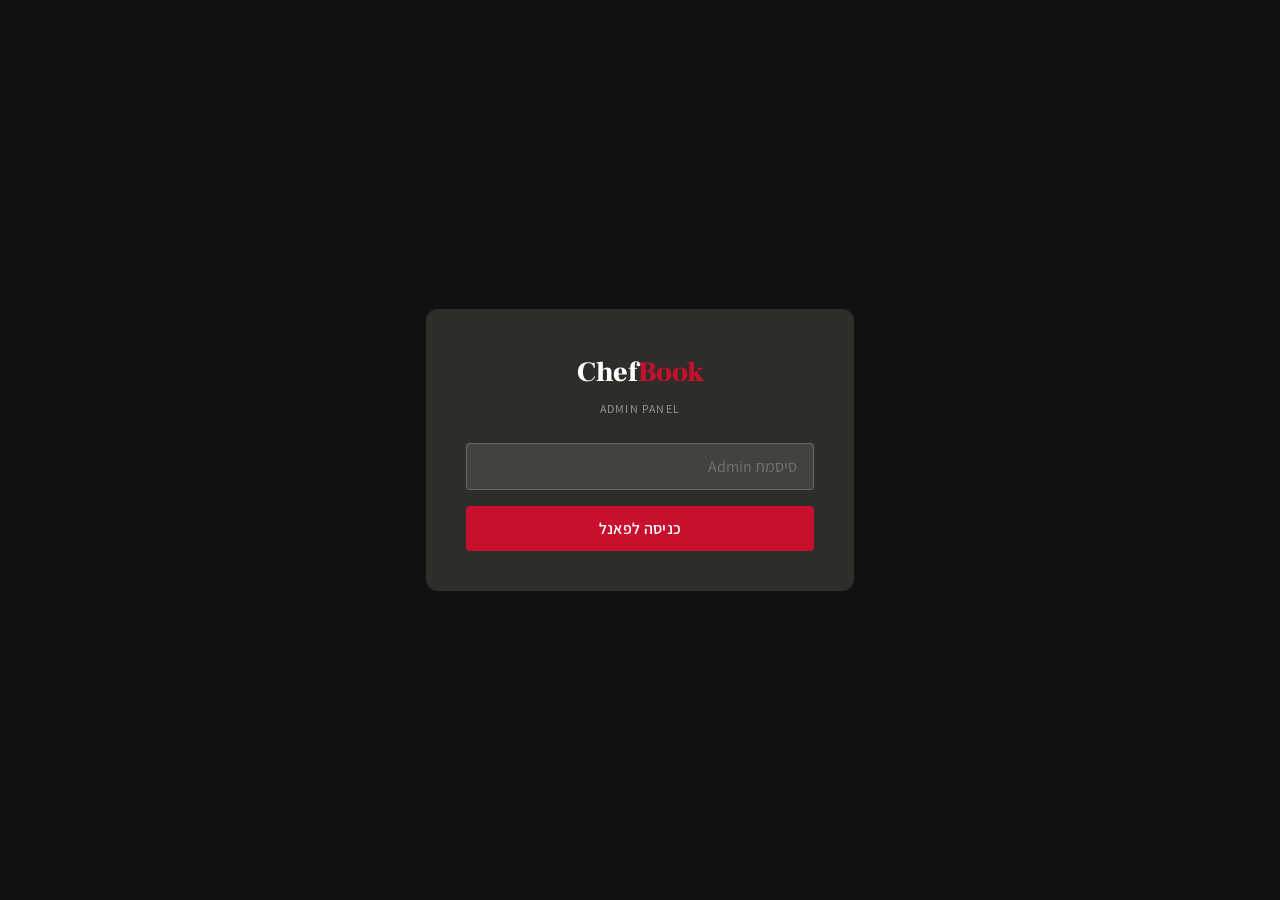
==== commit 91356397: "Add files via upload" ====
--- a/admin/index.html
+++ b/admin/index.html
@@ -9,166 +9,295 @@
   <link href="https://fonts.googleapis.com/css2?family=Frank+Ruhl+Libre:wght@300;400;700;900&family=Assistant:wght@300;400;600&display=swap" rel="stylesheet">
   <link rel="stylesheet" href="../css/style.css">
   <style>
-    .img-preview { max-width: 200px; border-radius: 8px; margin-top: 0.5rem; display: none; }
-    .ing-list, .step-list { list-style: none; padding: 0; }
-    .ing-list li, .step-list li {
-      display: flex; gap: 0.5rem; align-items: center; margin-bottom: 0.4rem;
-    }
-    .ing-list li input, .step-list li input {
-      flex: 1; border: 1px solid var(--gray-200); border-radius: var(--radius);
-      padding: 0.45rem 0.7rem; font-size: 0.9rem; direction: rtl;
-    }
-    .remove-btn {
-      background: none; border: none; color: var(--red); cursor: pointer; font-size: 1.1rem;
-      padding: 0.2rem 0.4rem;
-    }
-    .tab-bar { display: flex; gap: 0; border-bottom: 2px solid var(--gray-200); margin-bottom: 1.5rem; }
-    .tab-btn {
-      padding: 0.75rem 1.25rem; background: none; border: none; cursor: pointer;
-      font-family: var(--font-body); font-size: 0.95rem; color: var(--gray-600);
-      border-bottom: 2px solid transparent; margin-bottom: -2px; font-weight: 600;
-    }
-    .tab-btn.active { color: var(--red); border-bottom-color: var(--red); }
+    * { box-sizing: border-box; }
     .tab-pane { display: none; }
     .tab-pane.active { display: block; }
     .stat-grid { display: grid; grid-template-columns: repeat(auto-fit, minmax(140px, 1fr)); gap: 1rem; margin-bottom: 1.5rem; }
     .stat-card { background: var(--white); border-radius: var(--radius-lg); padding: 1.25rem; text-align: center; box-shadow: var(--shadow); }
     .stat-card .num { font-size: 2rem; font-weight: 900; color: var(--red); font-family: var(--font-display); }
     .stat-card .label { font-size: 0.8rem; color: var(--gray-600); margin-top: 0.25rem; }
+
+    /* Image upload */
+    .img-upload-area {
+      border: 2px dashed var(--gray-200); border-radius: var(--radius-lg);
+      padding: 1.5rem; text-align: center; cursor: pointer;
+      transition: all 0.2s; background: var(--gray-100); position: relative;
+    }
+    .img-upload-area:hover, .img-upload-area.drag-over { border-color: var(--red); background: rgba(200,16,46,0.04); }
+    .img-upload-area input[type="file"] { position: absolute; inset: 0; opacity: 0; cursor: pointer; width: 100%; height: 100%; }
+    .img-upload-area .upload-icon { font-size: 2rem; margin-bottom: 0.4rem; }
+    .img-upload-area p { font-size: 0.85rem; color: var(--gray-600); margin: 0; }
+    .img-preview-box { display: none; position: relative; margin-top: 0.75rem; border-radius: var(--radius-lg); overflow: hidden; border: 1px solid var(--gray-200); }
+    .img-preview-box img { width: 100%; max-height: 200px; object-fit: cover; display: block; }
+    .img-preview-box .remove-img { position: absolute; top: 0.5rem; left: 0.5rem; background: rgba(0,0,0,0.6); color: white; border: none; border-radius: 50%; width: 28px; height: 28px; cursor: pointer; font-size: 1rem; display: flex; align-items: center; justify-content: center; }
+    .img-url-toggle { font-size: 0.8rem; color: var(--red); cursor: pointer; margin-top: 0.4rem; display: inline-block; }
+    .upload-progress { height: 3px; background: var(--gray-200); border-radius: 2px; margin-top: 0.5rem; display: none; }
+    .upload-progress .bar { height: 100%; background: var(--red); border-radius: 2px; transition: width 0.3s; }
+
+    /* Multi-category */
+    .cat-checkboxes { display: grid; grid-template-columns: repeat(auto-fill, minmax(120px, 1fr)); gap: 0.5rem; margin-top: 0.5rem; }
+    .cat-checkbox-item { display: flex; align-items: center; gap: 0.4rem; background: var(--gray-100); border: 2px solid transparent; border-radius: var(--radius); padding: 0.4rem 0.65rem; cursor: pointer; transition: all 0.15s; font-size: 0.85rem; font-weight: 600; user-select: none; }
+    .cat-checkbox-item:hover { border-color: var(--red); background: var(--white); }
+    .cat-checkbox-item input[type="checkbox"] { accent-color: var(--red); width: 15px; height: 15px; cursor: pointer; }
+    .cat-checkbox-item.checked { border-color: var(--red); background: rgba(200,16,46,0.07); color: var(--red); }
+
+    /* Lists */
+    .ing-list, .step-list { list-style: none; padding: 0; margin: 0; }
+    .ing-list li, .step-list li { display: flex; gap: 0.5rem; align-items: flex-start; margin-bottom: 0.5rem; }
+    .ing-list li input, .step-list li textarea { flex: 1; border: 1px solid var(--gray-200); border-radius: var(--radius); padding: 0.45rem 0.7rem; font-size: 0.9rem; direction: rtl; font-family: var(--font-body); resize: vertical; transition: border 0.15s; }
+    .ing-list li input:focus, .step-list li textarea:focus { outline: none; border-color: var(--red); }
+    .step-list li textarea { min-height: 56px; }
+    .drag-handle { cursor: grab; color: var(--gray-400); font-size: 1rem; padding: 0.4rem 0.1rem; user-select: none; flex-shrink: 0; }
+    .remove-btn { background: none; border: none; color: var(--gray-400); cursor: pointer; font-size: 1rem; padding: 0.3rem 0.4rem; border-radius: 4px; transition: color 0.15s; flex-shrink: 0; }
+    .remove-btn:hover { color: var(--red); }
+    .ing-section-badge { background: var(--black); color: white; font-size: 0.72rem; font-weight: 700; padding: 0.2rem 0.5rem; border-radius: var(--radius); white-space: nowrap; flex-shrink: 0; margin-top: 0.35rem; }
+    .step-num { background: var(--red); color: white; width: 24px; height: 24px; border-radius: 50%; display: flex; align-items: center; justify-content: center; font-size: 0.72rem; font-weight: 700; flex-shrink: 0; margin-top: 0.4rem; }
+
+    /* List filters */
+    .filter-bar { display: flex; gap: 0.75rem; margin-bottom: 1rem; flex-wrap: wrap; align-items: center; }
+    .filter-bar input, .filter-bar select { border: 1px solid var(--gray-200); border-radius: var(--radius); padding: 0.5rem 0.75rem; font-family: var(--font-body); font-size: 0.875rem; background: white; }
+    .filter-bar input { flex: 1; min-width: 180px; direction: rtl; }
+    .filter-bar input:focus, .filter-bar select:focus { outline: none; border-color: var(--red); }
+
+    .recipe-thumb { width: 42px; height: 42px; object-fit: cover; border-radius: 6px; display: block; }
+    .no-thumb { width: 42px; height: 42px; background: var(--gray-200); border-radius: 6px; display: flex; align-items: center; justify-content: center; font-size: 1.3rem; }
+    .action-btn { background: none; border: 1px solid var(--gray-200); cursor: pointer; padding: 0.25rem 0.5rem; border-radius: var(--radius); font-size: 0.85rem; transition: all 0.15s; }
+    .action-btn:hover { background: var(--gray-100); }
+    .action-btn.danger:hover { border-color: var(--red); color: var(--red); background: rgba(200,16,46,0.05); }
+
+    .form-hint { font-size: 0.75rem; color: var(--gray-400); margin-top: 0.2rem; }
+
+    .publish-toggle { display: flex; align-items: center; gap: 0.75rem; padding: 0.75rem; background: var(--gray-100); border-radius: var(--radius); border: 1px solid var(--gray-200); }
+    .toggle-switch { position: relative; width: 44px; height: 24px; flex-shrink: 0; }
+    .toggle-switch input { opacity: 0; width: 0; height: 0; }
+    .toggle-slider { position: absolute; inset: 0; background: var(--gray-400); border-radius: 12px; cursor: pointer; transition: background 0.2s; }
+    .toggle-slider::before { content: ''; position: absolute; width: 18px; height: 18px; background: white; border-radius: 50%; top: 3px; right: 3px; transition: transform 0.2s; }
+    .toggle-switch input:checked + .toggle-slider { background: #22c55e; }
+    .toggle-switch input:checked + .toggle-slider::before { transform: translateX(-20px); }
+
+    .toast { position: fixed; bottom: 1.5rem; left: 50%; transform: translateX(-50%) translateY(80px); background: var(--gray-800); color: white; padding: 0.85rem 1.5rem; border-radius: var(--radius-lg); font-size: 0.9rem; box-shadow: 0 8px 30px rgba(0,0,0,0.3); z-index: 9999; transition: transform 0.3s ease; border-right: 4px solid var(--red); white-space: nowrap; }
+    .toast.show { transform: translateX(-50%) translateY(0); }
+
+    .two-col { display: grid; grid-template-columns: 1fr 320px; gap: 1.5rem; align-items: start; }
+    @media (max-width: 900px) { .two-col { grid-template-columns: 1fr; } }
+    @media (max-width: 768px) { .admin-layout { grid-template-columns: 1fr; } .admin-sidebar { display: none; } }
   </style>
 </head>
 <body>
 
-<!-- Simple password gate -->
+<!-- LOGIN -->
 <div id="loginGate" style="display:flex;align-items:center;justify-content:center;min-height:100vh;background:var(--black)">
-  <div style="background:var(--gray-800);padding:2.5rem;border-radius:var(--radius-lg);text-align:center;min-width:300px">
-    <div style="font-size:1.5rem;color:var(--white);margin-bottom:1.5rem">
-      <span style="color:var(--white);font-family:var(--font-display);font-weight:900">Chef</span><span style="color:var(--red);font-family:var(--font-display);font-weight:900">Book</span>
-      <div style="font-size:0.85rem;color:var(--gray-400);margin-top:0.3rem">Admin Panel</div>
+  <div style="background:var(--gray-800);padding:2.5rem;border-radius:var(--radius-lg);text-align:center;min-width:320px;max-width:90vw">
+    <div style="margin-bottom:1.5rem">
+      <span style="color:white;font-family:var(--font-display);font-weight:900;font-size:1.75rem">Chef</span><span style="color:var(--red);font-family:var(--font-display);font-weight:900;font-size:1.75rem">Book</span>
+      <div style="font-size:0.75rem;color:var(--gray-400);margin-top:0.25rem;letter-spacing:0.1em">ADMIN PANEL</div>
     </div>
-    <input type="password" id="adminPass" placeholder="סיסמת Admin" style="width:100%;background:rgba(255,255,255,0.1);border:1px solid rgba(255,255,255,0.2);border-radius:var(--radius);padding:0.75rem;color:var(--white);font-size:1rem;direction:rtl;margin-bottom:1rem">
-    <button onclick="adminLogin()" class="btn-primary" style="width:100%">כניסה</button>
-    <p id="loginError" style="color:var(--red);font-size:0.85rem;margin-top:0.75rem;display:none">סיסמה שגויה</p>
+    <input type="password" id="adminPass" placeholder="סיסמת Admin" style="width:100%;background:rgba(255,255,255,0.1);border:1px solid rgba(255,255,255,0.2);border-radius:var(--radius);padding:0.75rem 1rem;color:white;font-size:1rem;direction:rtl;margin-bottom:1rem;font-family:var(--font-body)">
+    <button onclick="adminLogin()" class="btn-primary" style="width:100%">כניסה לפאנל</button>
+    <p id="loginError" style="color:var(--red);font-size:0.85rem;margin-top:0.75rem;display:none">❌ סיסמה שגויה</p>
   </div>
 </div>
 
+<!-- APP -->
 <div id="adminApp" style="display:none">
 <div class="admin-layout">
   <aside class="admin-sidebar">
-    <div class="logo-wrap">
+    <div class="logo-wrap" style="padding:1.25rem 1rem 1rem;border-bottom:1px solid rgba(255,255,255,0.08)">
       <span class="logo-chef" style="font-size:1.1rem">Chef</span><span class="logo-book" style="font-size:1.1rem">Book</span>
-      <div style="font-size:0.7rem;color:var(--gray-400);margin-top:0.2rem">Admin Panel</div>
+      <div style="font-size:0.65rem;color:var(--gray-400);margin-top:0.2rem;letter-spacing:0.08em">ADMIN</div>
     </div>
-    <nav>
-      <ul>
-        <li><a href="#" onclick="showTab('dashboard')" class="active" id="nav-dashboard">📊 דשבורד</a></li>
-        <li><a href="#" onclick="showTab('add')" id="nav-add">➕ הוסף מתכון</a></li>
-        <li><a href="#" onclick="showTab('list')" id="nav-list">📋 רשימת מתכונים</a></li>
-        <li><a href="#" onclick="showTab('newsletter')" id="nav-newsletter">📧 ניוזלטר</a></li>
-        <li><a href="../index.html" target="_blank" style="border-top:1px solid rgba(255,255,255,0.1);margin-top:1rem">🌐 צפה באתר</a></li>
-        <li><a href="#" onclick="adminLogout()">🚪 יציאה</a></li>
-      </ul>
-    </nav>
+    <nav><ul>
+      <li><a href="#" onclick="showTab('dashboard');return false" class="active" id="nav-dashboard">📊 דשבורד</a></li>
+      <li><a href="#" onclick="showTab('add');return false" id="nav-add">➕ הוסף מתכון</a></li>
+      <li><a href="#" onclick="showTab('list');return false" id="nav-list">📋 כל המתכונים</a></li>
+      <li><a href="#" onclick="showTab('newsletter');return false" id="nav-newsletter">📧 ניוזלטר</a></li>
+      <li><a href="#" onclick="showTab('settings');return false" id="nav-settings">⚙️ הגדרות</a></li>
+      <li style="border-top:1px solid rgba(255,255,255,0.08);margin-top:1rem">
+        <a href="../index.html" target="_blank">🌐 צפה באתר</a>
+      </li>
+      <li><a href="#" onclick="adminLogout();return false">🚪 יציאה</a></li>
+    </ul></nav>
   </aside>
 
   <main class="admin-main">
+
     <!-- DASHBOARD -->
     <div class="tab-pane active" id="tab-dashboard">
-      <h1>📊 דשבורד</h1>
+      <h1 style="margin-bottom:1.5rem">📊 דשבורד</h1>
       <div class="stat-grid" id="statsGrid"></div>
       <div class="admin-card">
         <h2>מתכונים אחרונים</h2>
-        <table class="admin-table" id="recentTable">
-          <thead><tr><th>כותרת</th><th>קטגוריה</th><th>תאריך</th><th>פעולות</th></tr></thead>
+        <table class="admin-table">
+          <thead><tr><th></th><th>כותרת</th><th>קטגוריות</th><th>תאריך</th><th>פעולות</th></tr></thead>
           <tbody id="recentBody"></tbody>
         </table>
       </div>
     </div>
 
-    <!-- ADD RECIPE -->
+    <!-- ADD/EDIT -->
     <div class="tab-pane" id="tab-add">
-      <h1 id="formTitle">➕ הוסף מתכון חדש</h1>
-      <div class="admin-card">
-        <input type="hidden" id="editId">
-        <div class="form-group">
-          <label>כותרת המתכון *</label>
-          <input type="text" id="fTitle" placeholder="למשל: עוגת שוקולד רכה ועסיסית">
+      <div style="display:flex;align-items:center;justify-content:space-between;margin-bottom:1.5rem;flex-wrap:wrap;gap:0.5rem">
+        <h1 id="formTitle" style="margin:0">➕ הוסף מתכון חדש</h1>
+        <div style="display:flex;gap:0.5rem">
+          <button class="btn-primary" onclick="saveRecipe()">💾 שמור</button>
+          <button class="btn-outline" onclick="resetForm()">↺ איפוס</button>
+          <button class="action-btn" id="previewBtn" onclick="previewRecipe()" style="display:none">👁 תצוגה מקדימה</button>
         </div>
-        <div class="form-group">
-          <label>תיאור קצר *</label>
-          <textarea id="fExcerpt" rows="2" placeholder="תיאור קצר שיופיע בכרטיסיית המתכון"></textarea>
+      </div>
+      <input type="hidden" id="editId">
+
+      <div class="two-col">
+        <!-- LEFT -->
+        <div>
+          <div class="admin-card">
+            <h2>פרטי המתכון</h2>
+            <div class="form-group">
+              <label>כותרת המתכון *</label>
+              <input type="text" id="fTitle" placeholder="למשל: עוגת שוקולד רכה ועסיסית">
+            </div>
+            <div class="form-group">
+              <label>תיאור קצר *</label>
+              <textarea id="fExcerpt" rows="3" placeholder="תיאור קצר שיופיע בכרטיסיית המתכון"></textarea>
+            </div>
+            <div style="display:grid;grid-template-columns:1fr 1fr 1fr;gap:0.75rem">
+              <div class="form-group"><label>זמן הכנה</label><input type="text" id="fPrep" placeholder="15 דקות"></div>
+              <div class="form-group"><label>זמן בישול</label><input type="text" id="fCook" placeholder="30 דקות"></div>
+              <div class="form-group"><label>מנות</label><input type="text" id="fServ" placeholder="4 מנות"></div>
+            </div>
+            <div style="display:grid;grid-template-columns:1fr 1fr;gap:0.75rem">
+              <div class="form-group">
+                <label>רמת קושי</label>
+                <select id="fDiff"><option value="קל">קל</option><option value="בינוני">בינוני</option><option value="מתקדם">מתקדם</option></select>
+              </div>
+              <div class="form-group"><label>תגיות (פסיק ביניהן)</label><input type="text" id="fTags" placeholder="שוקולד, קינוח, מהיר"></div>
+            </div>
+          </div>
+
+          <!-- INGREDIENTS -->
+          <div class="admin-card">
+            <div style="display:flex;align-items:center;justify-content:space-between;margin-bottom:0.75rem">
+              <h2 style="margin:0">🧂 מצרכים</h2>
+              <div style="display:flex;gap:0.4rem">
+                <button type="button" class="action-btn" onclick="addIngSection()" title="הוסף כותרת קטגוריה (לבצק/מילוי/רוטב)">📂 כותרת</button>
+                <button type="button" class="action-btn" onclick="addIng()">+ מצרך</button>
+              </div>
+            </div>
+            <p class="form-hint">לחץ "📂 כותרת" להוסיף חלוקה כמו "לבצק", "למילוי", "לרוטב"</p>
+            <ul class="ing-list" id="ingList" style="margin-top:0.75rem"></ul>
+          </div>
+
+          <!-- STEPS -->
+          <div class="admin-card">
+            <div style="display:flex;align-items:center;justify-content:space-between;margin-bottom:0.75rem">
+              <h2 style="margin:0">👨‍🍳 שלבי הכנה</h2>
+              <button type="button" class="action-btn" onclick="addStep()">+ שלב</button>
+            </div>
+            <ul class="step-list" id="stepList"></ul>
+          </div>
+
+          <!-- BODY HTML -->
+          <div class="admin-card">
+            <h2>📝 תוכן נוסף (HTML)</h2>
+            <p class="form-hint">אופציונלי – טיפים, הערות, גלריה, תוכן מורכב.</p>
+            <div class="form-group" style="margin-top:0.75rem">
+              <textarea id="fBodyHtml" rows="5" placeholder="<p>טיפים נוספים...</p>"></textarea>
+            </div>
+          </div>
         </div>
-        <div style="display:grid;grid-template-columns:1fr 1fr;gap:1rem">
-          <div class="form-group">
-            <label>קטגוריה *</label>
-            <select id="fCat">
-              <option value="">-- בחר קטגוריה --</option>
-              <option value="kinuchim">קינוחים</option>
-              <option value="maafim">מאפים</option>
-              <option value="basari">בשרי</option>
-              <option value="dagim">דגים</option>
-              <option value="pastot">פסטות</option>
-              <option value="tzimchoni">צמחוני</option>
-              <option value="chalavi">חלבי</option>
-              <option value="tosafot">תוספות</option>
-              <option value="misadot">מסעדות</option>
-              <option value="tipim">טיפים</option>
-              <option value="mutzarim">מוצרים</option>
-            </select>
-          </div>
-          <div class="form-group">
-            <label>רמת קושי</label>
-            <select id="fDiff">
-              <option value="קל">קל</option>
-              <option value="בינוני">בינוני</option>
-              <option value="מתקדם">מתקדם</option>
-            </select>
-          </div>
-          <div class="form-group">
-            <label>זמן הכנה</label>
-            <input type="text" id="fPrep" placeholder="15 דקות">
-          </div>
-          <div class="form-group">
-            <label>זמן בישול</label>
-            <input type="text" id="fCook" placeholder="30 דקות">
-          </div>
-          <div class="form-group">
-            <label>מנות</label>
-            <input type="text" id="fServ" placeholder="4 מנות">
-          </div>
-          <div class="form-group">
-            <label>תגיות (פסיק ביניהן)</label>
-            <input type="text" id="fTags" placeholder="שוקולד, קינוח, מהיר">
+
+        <!-- RIGHT -->
+        <div>
+          <!-- PUBLISH -->
+          <div class="admin-card">
+            <h2>פרסום</h2>
+            <div class="publish-toggle">
+              <label class="toggle-switch">
+                <input type="checkbox" id="fPublished" checked>
+                <span class="toggle-slider"></span>
+              </label>
+              <div>
+                <div style="font-weight:600;font-size:0.9rem" id="publishLabel">מפורסם ✅</div>
+                <div class="form-hint">מוצג באתר</div>
+              </div>
+            </div>
+            <div class="form-group" style="margin-top:0.75rem">
+              <label>תאריך פרסום</label>
+              <input type="date" id="fDate">
+            </div>
+          </div>
+
+          <!-- MULTI-CAT -->
+          <div class="admin-card">
+            <h2>קטגוריות *</h2>
+            <p class="form-hint">ניתן לבחור מספר קטגוריות. הראשונה שנבחרת היא הראשית.</p>
+            <div class="cat-checkboxes" id="catCheckboxes"></div>
+          </div>
+
+          <!-- IMAGE -->
+          <div class="admin-card">
+            <h2>🖼 תמונה ראשית</h2>
+            <div class="img-upload-area" id="imgDropArea"
+              ondragover="handleDragOver(event)" ondragleave="handleDragLeave(event)" ondrop="handleDrop(event)">
+              <input type="file" id="fImgFile" accept="image/*" onchange="handleFileSelect(event)">
+              <div class="upload-icon">📁</div>
+              <p><strong>גרור תמונה לכאן</strong><br>או לחץ לבחירת קובץ</p>
+              <p style="font-size:0.72rem;margin-top:0.25rem;color:var(--gray-400)">JPG, PNG, WEBP – עד 5MB</p>
+            </div>
+            <div class="upload-progress" id="uploadProgress"><div class="bar" id="uploadBar" style="width:0%"></div></div>
+            <div class="img-preview-box" id="imgPreviewBox">
+              <img id="imgPreviewEl" alt="תצוגה מקדימה">
+              <button class="remove-img" onclick="removeImage()">✕</button>
+            </div>
+            <span class="img-url-toggle" onclick="toggleUrlInput()">🔗 או הכנס כתובת URL</span>
+            <div id="urlInputWrap" style="display:none;margin-top:0.5rem">
+              <input type="url" id="fImgUrl" placeholder="https://..." style="width:100%;border:1px solid var(--gray-200);border-radius:var(--radius);padding:0.5rem 0.75rem;font-family:var(--font-body);direction:rtl" oninput="previewFromUrl()">
+            </div>
+            <input type="hidden" id="fImgFinal">
+          </div>
+
+          <!-- SEO -->
+          <div class="admin-card">
+            <h2>🔍 SEO</h2>
+            <div class="form-group">
+              <label>כותרת SEO</label>
+              <input type="text" id="fSeoTitle" placeholder="השאר ריק לשימוש בכותרת המתכון">
+            </div>
+            <div class="form-group">
+              <label>תיאור SEO</label>
+              <textarea id="fSeoDesc" rows="2" placeholder="השאר ריק לשימוש בתיאור הקצר"></textarea>
+            </div>
           </div>
         </div>
-        <div class="form-group">
-          <label>קישור לתמונה</label>
-          <input type="url" id="fImg" placeholder="https://..." oninput="previewImg()">
-          <img id="imgPreview" class="img-preview" alt="תצוגה מקדימה">
-        </div>
-        <div class="form-group">
-          <label>מצרכים</label>
-          <ul class="ing-list" id="ingList"></ul>
-          <button type="button" class="btn-outline" onclick="addIng()" style="margin-top:0.5rem;padding:0.4rem 1rem;font-size:0.85rem">+ הוסף מצרך</button>
-        </div>
-        <div class="form-group">
-          <label>שלבי הכנה</label>
-          <ul class="step-list" id="stepList"></ul>
-          <button type="button" class="btn-outline" onclick="addStep()" style="margin-top:0.5rem;padding:0.4rem 1rem;font-size:0.85rem">+ הוסף שלב</button>
-        </div>
-        <div style="display:flex;gap:0.75rem;margin-top:1rem">
-          <button class="btn-primary" onclick="saveRecipe()">💾 שמור מתכון</button>
-          <button class="btn-outline" onclick="resetForm()">ניקוי טופס</button>
-        </div>
       </div>
     </div>
 
-    <!-- RECIPE LIST -->
+    <!-- LIST -->
     <div class="tab-pane" id="tab-list">
-      <h1>📋 כל המתכונים</h1>
-      <div class="admin-card" style="padding:0.5rem">
+      <div style="display:flex;align-items:center;justify-content:space-between;margin-bottom:1.25rem;flex-wrap:wrap;gap:0.5rem">
+        <h1 style="margin:0">📋 כל המתכונים</h1>
+        <button class="btn-primary" onclick="showTab('add')">➕ חדש</button>
+      </div>
+      <div class="filter-bar">
+        <input type="text" id="listSearch" placeholder="חיפוש לפי כותרת..." oninput="renderAllRecipes()">
+        <select id="listCatFilter" onchange="renderAllRecipes()">
+          <option value="">כל הקטגוריות</option>
+          <option value="kinuchim">קינוחים</option>
+          <option value="maafim">מאפים</option>
+          <option value="basari">בשרי</option>
+          <option value="dagim">דגים</option>
+          <option value="pastot">פסטות</option>
+          <option value="tzimchoni">צמחוני</option>
+          <option value="chalavi">חלבי</option>
+          <option value="tosafot">תוספות</option>
+          <option value="misadot">מסעדות</option>
+          <option value="tipim">טיפים</option>
+          <option value="mutzarim">מוצרים</option>
+        </select>
+        <span id="listCount" style="font-size:0.85rem;color:var(--gray-400)"></span>
+      </div>
+      <div class="admin-card" style="padding:0;overflow:hidden">
         <table class="admin-table">
-          <thead><tr><th>כותרת</th><th>קטגוריה</th><th>תאריך</th><th>פעולות</th></tr></thead>
+          <thead><tr><th style="width:50px"></th><th>כותרת</th><th>קטגוריות</th><th>תאריך</th><th style="width:90px">פעולות</th></tr></thead>
           <tbody id="allRecipesBody"></tbody>
         </table>
       </div>
@@ -176,24 +305,63 @@
 
     <!-- NEWSLETTER -->
     <div class="tab-pane" id="tab-newsletter">
-      <h1>📧 ניוזלטר ומנויים</h1>
+      <h1 style="margin-bottom:1.5rem">📧 ניוזלטר ומנויים</h1>
       <div class="stat-grid">
-        <div class="stat-card">
-          <div class="num" id="subCount">0</div>
-          <div class="label">מנויים רשומים</div>
+        <div class="stat-card"><div class="num" id="subCount">0</div><div class="label">מנויים רשומים</div></div>
+        <div class="stat-card"><div class="num" id="subThisMonth">0</div><div class="label">הצטרפו החודש</div></div>
+      </div>
+      <div class="admin-card">
+        <h2>✍️ כתוב ניוזלטר</h2>
+        <p style="font-size:0.875rem;color:var(--gray-600);margin-bottom:1rem">
+          כתוב את ההודעה, ייצא CSV ושלח דרך
+          <a href="https://brevo.com" target="_blank" style="color:var(--red);font-weight:600">Brevo</a> (חינמי עד 300/יום) או
+          <a href="https://mailchimp.com" target="_blank" style="color:var(--red);font-weight:600">Mailchimp</a>.
+        </p>
+        <div class="form-group"><label>נושא המייל</label><input type="text" id="nlSubject" placeholder="מתכון חדש מהמטבח של שף בוק 🍳"></div>
+        <div class="form-group"><label>תוכן ההודעה</label><textarea id="nlBody" rows="7" placeholder="שלום,&#10;&#10;השבוע יש לנו מתכון חדש..."></textarea></div>
+        <div style="display:flex;gap:0.75rem;flex-wrap:wrap">
+          <button class="btn-primary" onclick="copyNewsletterHTML()">📋 העתק HTML</button>
+          <button class="btn-outline" onclick="exportCSV()">📥 ייצוא CSV</button>
         </div>
       </div>
       <div class="admin-card">
-        <h2>רשימת מנויים</h2>
-        <p style="color:var(--gray-600);font-size:0.875rem;margin-bottom:1rem">
-          💡 לשליחת ניוזלטרים, מומלץ להשתמש ב-<strong>Brevo (לשעבר Sendinblue)</strong> – חינמי עד 300 מיילים ליום.
-          <a href="https://brevo.com" target="_blank" style="color:var(--red)">brevo.com</a>
-        </p>
-        <button class="btn-outline" onclick="exportCSV()" style="margin-bottom:1rem">📥 ייצוא CSV</button>
+        <div style="display:flex;align-items:center;justify-content:space-between;margin-bottom:1rem;flex-wrap:wrap;gap:0.5rem">
+          <h2 style="margin:0">רשימת מנויים</h2>
+          <div style="display:flex;gap:0.5rem">
+            <button class="action-btn" onclick="exportCSV()">📥 CSV</button>
+            <button class="action-btn danger" onclick="clearSubscribers()">🗑 נקה הכל</button>
+          </div>
+        </div>
         <table class="admin-table">
-          <thead><tr><th>שם</th><th>אימייל</th><th>תאריך הצטרפות</th></tr></thead>
+          <thead><tr><th>שם</th><th>אימייל</th><th>תאריך</th><th></th></tr></thead>
           <tbody id="subsBody"></tbody>
         </table>
+      </div>
+    </div>
+
+    <!-- SETTINGS -->
+    <div class="tab-pane" id="tab-settings">
+      <h1 style="margin-bottom:1.5rem">⚙️ הגדרות</h1>
+      <div class="admin-card">
+        <h2>🔒 שינוי סיסמת Admin</h2>
+        <div class="form-group"><label>סיסמה חדשה</label><input type="password" id="newPass1" placeholder="הכנס סיסמה חדשה"></div>
+        <div class="form-group"><label>אימות סיסמה</label><input type="password" id="newPass2" placeholder="חזור על הסיסמה"></div>
+        <button class="btn-primary" onclick="changePassword()">שמור סיסמה</button>
+      </div>
+      <div class="admin-card">
+        <h2>🌐 פרטי האתר</h2>
+        <div class="form-group"><label>כתובת האתר</label><input type="url" id="siteUrl" value="https://www.chefbook.co.il"></div>
+        <div class="form-group"><label>קוד Google AdSense (publisher ID)</label><input type="text" id="adsenseId" placeholder="ca-pub-XXXXXXXXXXXXXXXX"></div>
+        <div class="form-group"><label>Google Analytics ID</label><input type="text" id="gaId" placeholder="G-XXXXXXXXXX"></div>
+        <button class="btn-primary" onclick="saveSettings()">💾 שמור הגדרות</button>
+      </div>
+      <div class="admin-card">
+        <h2>🗄 גיבוי ושחזור</h2>
+        <p class="form-hint" style="margin-bottom:1rem">ייצא את המתכונים שהוספת ידנית לגיבוי JSON.</p>
+        <div style="display:flex;gap:0.75rem;flex-wrap:wrap">
+          <button class="btn-outline" onclick="exportBackup()">📥 ייצוא JSON</button>
+          <label class="btn-outline" style="cursor:pointer">📤 ייבוא מגיבוי<input type="file" accept=".json" onchange="importBackup(event)" style="display:none"></label>
+        </div>
       </div>
     </div>
 
@@ -201,15 +369,16 @@
 </div>
 </div>
 
+<div class="toast" id="toast"></div>
+
 <script src="../js/data.js"></script>
 <script>
-// ---- AUTH (simple local password) ----
-const ADMIN_PASS = localStorage.getItem('cb_admin_pass') || 'chefbook2025';
-
+// ===== AUTH =====
+let ADMIN_PASS = localStorage.getItem('cb_admin_pass') || 'chefbook2025';
 function adminLogin() {
   const pass = document.getElementById('adminPass').value;
   if (pass === ADMIN_PASS) {
-    sessionStorage.setItem('cb_auth', '1');
+    sessionStorage.setItem('cb_auth','1');
     document.getElementById('loginGate').style.display = 'none';
     document.getElementById('adminApp').style.display = 'block';
     initAdmin();
@@ -217,218 +386,395 @@
     document.getElementById('loginError').style.display = 'block';
   }
 }
-
-function adminLogout() {
-  sessionStorage.removeItem('cb_auth');
-  location.reload();
-}
-
-document.getElementById('adminPass').addEventListener('keydown', e => {
-  if (e.key === 'Enter') adminLogin();
-});
-
-if (sessionStorage.getItem('cb_auth') === '1') {
-  document.getElementById('loginGate').style.display = 'none';
-  document.getElementById('adminApp').style.display = 'block';
+document.getElementById('adminPass').addEventListener('keydown', e => { if(e.key==='Enter') adminLogin(); });
+function adminLogout() { sessionStorage.removeItem('cb_auth'); location.reload(); }
+if (sessionStorage.getItem('cb_auth')==='1') {
+  document.getElementById('loginGate').style.display='none';
+  document.getElementById('adminApp').style.display='block';
   initAdmin();
 }
 
-// ---- TABS ----
-function showTab(name) {
-  document.querySelectorAll('.tab-pane').forEach(p => p.classList.remove('active'));
-  document.querySelectorAll('.admin-sidebar nav a').forEach(a => a.classList.remove('active'));
-  document.getElementById('tab-' + name).classList.add('active');
-  document.getElementById('nav-' + name)?.classList.add('active');
-  if (name === 'list') renderAllRecipes();
-  if (name === 'newsletter') renderNewsletter();
-  if (name === 'dashboard') renderDashboard();
-}
-
-// ---- INIT ----
+// ===== TOAST =====
+function showToast(msg, d=3000) {
+  const t = document.getElementById('toast');
+  t.textContent = msg; t.classList.add('show');
+  setTimeout(()=>t.classList.remove('show'), d);
+}
+
+// ===== INIT =====
 function initAdmin() {
+  buildCatCheckboxes();
   renderDashboard();
+  document.getElementById('fDate').value = new Date().toISOString().split('T')[0];
+  document.getElementById('fPublished').addEventListener('change', function() {
+    document.getElementById('publishLabel').textContent = this.checked ? 'מפורסם ✅' : 'טיוטה 📝';
+  });
   addIng(); addIng(); addIng();
   addStep(); addStep();
 }
 
-// ---- DASHBOARD ----
-function renderDashboard() {
-  const all = loadRecipes();
-  const subs = getSubscribers();
-  document.getElementById('statsGrid').innerHTML = `
-    <div class="stat-card"><div class="num">${all.length}</div><div class="label">סה"כ מתכונים</div></div>
-    <div class="stat-card"><div class="num">${subs.length}</div><div class="label">מנויי ניוזלטר</div></div>
-    <div class="stat-card"><div class="num">${Object.keys(CATEGORIES).length}</div><div class="label">קטגוריות</div></div>
-  `;
-  const tbody = document.getElementById('recentBody');
-  tbody.innerHTML = all.slice(0, 5).map(r => recipeRow(r)).join('');
-}
-
-function recipeRow(r) {
-  const cat = CATEGORIES[r.category];
-  return `<tr>
-    <td><a href="../recipe.html?slug=${r.slug}" target="_blank" style="color:var(--red)">${r.title}</a></td>
-    <td><span class="badge-cat">${cat?.label || r.category}</span></td>
-    <td>${r.date || ''}</td>
-    <td>
-      <button onclick="editRecipe('${r.id}')" style="background:none;border:none;cursor:pointer;color:var(--gray-600);font-size:0.9rem">✏️</button>
-      <button onclick="deleteRecipe('${r.id}')" style="background:none;border:none;cursor:pointer;color:var(--red);font-size:0.9rem">🗑️</button>
-    </td>
-  </tr>`;
-}
-
-// ---- RECIPE LIST ----
-function renderAllRecipes() {
-  document.getElementById('allRecipesBody').innerHTML = loadRecipes().map(r => recipeRow(r)).join('');
-}
-
-// ---- ADD/EDIT FORM ----
-function addIng(val = '') {
+// ===== TABS =====
+function showTab(name) {
+  document.querySelectorAll('.tab-pane').forEach(p=>p.classList.remove('active'));
+  document.querySelectorAll('.admin-sidebar nav a').forEach(a=>a.classList.remove('active'));
+  document.getElementById('tab-'+name).classList.add('active');
+  document.getElementById('nav-'+name)?.classList.add('active');
+  if(name==='list') renderAllRecipes();
+  if(name==='newsletter') renderNewsletter();
+  if(name==='dashboard') renderDashboard();
+}
+
+// ===== CATEGORIES =====
+const ALL_CATS = [
+  {key:'kinuchim',label:'קינוחים',emoji:'🍰'},{key:'maafim',label:'מאפים',emoji:'🥐'},
+  {key:'basari',label:'בשרי',emoji:'🥩'},{key:'dagim',label:'דגים',emoji:'🐟'},
+  {key:'pastot',label:'פסטות',emoji:'🍝'},{key:'tzimchoni',label:'צמחוני',emoji:'🥗'},
+  {key:'chalavi',label:'חלבי',emoji:'🧀'},{key:'tosafot',label:'תוספות',emoji:'🥔'},
+  {key:'misadot',label:'מסעדות',emoji:'🍽️'},{key:'tipim',label:'טיפים',emoji:'💡'},
+  {key:'mutzarim',label:'מוצרים',emoji:'🛒'},
+];
+function buildCatCheckboxes() {
+  document.getElementById('catCheckboxes').innerHTML = ALL_CATS.map(c=>`
+    <label class="cat-checkbox-item" id="catItem_${c.key}">
+      <input type="checkbox" name="fCats" value="${c.key}" onchange="this.closest('.cat-checkbox-item').classList.toggle('checked',this.checked)">
+      ${c.emoji} ${c.label}
+    </label>`).join('');
+}
+function getSelectedCats() {
+  return [...document.querySelectorAll('#catCheckboxes input:checked')].map(i=>i.value);
+}
+function setSelectedCats(cats) {
+  document.querySelectorAll('#catCheckboxes input').forEach(cb=>{
+    const on = cats.includes(cb.value);
+    cb.checked=on;
+    cb.closest('.cat-checkbox-item').classList.toggle('checked',on);
+  });
+}
+
+// ===== IMAGE UPLOAD =====
+let currentImageData = '';
+function handleDragOver(e) { e.preventDefault(); document.getElementById('imgDropArea').classList.add('drag-over'); }
+function handleDragLeave() { document.getElementById('imgDropArea').classList.remove('drag-over'); }
+function handleDrop(e) {
+  e.preventDefault(); handleDragLeave();
+  const file = e.dataTransfer.files[0];
+  if(file && file.type.startsWith('image/')) processImageFile(file);
+}
+function handleFileSelect(e) { if(e.target.files[0]) processImageFile(e.target.files[0]); }
+function processImageFile(file) {
+  if(file.size > 5*1024*1024) { showToast('❌ קובץ גדול מ-5MB'); return; }
+  const prog = document.getElementById('uploadProgress');
+  const bar = document.getElementById('uploadBar');
+  prog.style.display='block';
+  let p=0;
+  const iv = setInterval(()=>{ p=Math.min(p+20,85); bar.style.width=p+'%'; },60);
+  const reader = new FileReader();
+  reader.onload = ev => {
+    clearInterval(iv); bar.style.width='100%';
+    setTimeout(()=>{ prog.style.display='none'; bar.style.width='0%'; },500);
+    currentImageData = ev.target.result;
+    document.getElementById('fImgFinal').value = currentImageData;
+    showImgPreview(currentImageData);
+    showToast('✅ תמונה הועלתה');
+  };
+  reader.readAsDataURL(file);
+}
+function showImgPreview(src) {
+  const box = document.getElementById('imgPreviewBox');
+  document.getElementById('imgPreviewEl').src = src;
+  box.style.display='block';
+}
+function removeImage() {
+  currentImageData='';
+  document.getElementById('fImgFinal').value='';
+  document.getElementById('fImgUrl').value='';
+  document.getElementById('imgPreviewBox').style.display='none';
+  document.getElementById('fImgFile').value='';
+}
+function toggleUrlInput() {
+  const w = document.getElementById('urlInputWrap');
+  w.style.display = w.style.display==='none' ? 'block' : 'none';
+}
+function previewFromUrl() {
+  const url = document.getElementById('fImgUrl').value.trim();
+  if(url) { currentImageData=url; document.getElementById('fImgFinal').value=url; showImgPreview(url); }
+}
+
+// ===== INGREDIENTS =====
+function addIng(val='', isSection=false) {
   const li = document.createElement('li');
-  li.innerHTML = `<input type="text" placeholder="מצרך..." value="${val}"><button type="button" class="remove-btn" onclick="this.parentNode.remove()">✕</button>`;
+  if(isSection) {
+    li.dataset.type='section';
+    li.innerHTML=`<span class="drag-handle">⋮⋮</span><span class="ing-section-badge">📂</span><input type="text" placeholder="שם הקטגוריה (לבצק / למילוי / לרוטב)" value="${val}"><button type="button" class="remove-btn" onclick="this.closest('li').remove()">✕</button>`;
+  } else {
+    li.innerHTML=`<span class="drag-handle">⋮⋮</span><input type="text" placeholder="מצרך... (למשל: כוס קמח)" value="${val}"><button type="button" class="remove-btn" onclick="this.closest('li').remove()">✕</button>`;
+  }
   document.getElementById('ingList').appendChild(li);
 }
-
-function addStep(val = '') {
+function addIngSection() { addIng('',true); }
+
+function addStep(val='') {
   const li = document.createElement('li');
-  li.innerHTML = `<input type="text" placeholder="שלב הכנה..." value="${val}"><button type="button" class="remove-btn" onclick="this.parentNode.remove()">✕</button>`;
+  const num = document.querySelectorAll('#stepList li').length+1;
+  li.innerHTML=`<span class="drag-handle">⋮⋮</span><span class="step-num">${num}</span><textarea placeholder="תאר את שלב ההכנה..." rows="2">${val}</textarea><button type="button" class="remove-btn" onclick="this.closest('li').remove();renumberSteps()">✕</button>`;
   document.getElementById('stepList').appendChild(li);
 }
-
-function previewImg() {
-  const url = document.getElementById('fImg').value;
-  const img = document.getElementById('imgPreview');
-  img.src = url;
-  img.style.display = url ? 'block' : 'none';
-}
-
+function renumberSteps() {
+  document.querySelectorAll('#stepList .step-num').forEach((el,i)=>el.textContent=i+1);
+}
 function getIngredients() {
-  return [...document.querySelectorAll('#ingList input')].map(i => i.value.trim()).filter(Boolean);
-}
-
+  return [...document.querySelectorAll('#ingList li')].map(li=>{
+    const inp = li.querySelector('input[type="text"]');
+    if(!inp || !inp.value.trim()) return null;
+    return li.dataset.type==='section' ? `--- ${inp.value.trim()} ---` : inp.value.trim();
+  }).filter(Boolean);
+}
 function getSteps() {
-  return [...document.querySelectorAll('#stepList input')].map(i => i.value.trim()).filter(Boolean);
-}
-
-function slugify(str) {
-  return str
-    .replace(/[\u0590-\u05FF\s]+/g, match => {
-      const map = { 'קאפקייקס': 'kapkeiks', 'שוקולד': 'shokolad', 'מתכון': 'mitkon' };
-      return map[match.trim()] || match.trim().replace(/\s+/g, '-');
-    })
-    .replace(/[^a-z0-9\u0590-\u05FF-]/g, '')
-    .replace(/-+/g, '-')
-    .toLowerCase()
-    || 'recipe-' + Date.now();
-}
-
+  return [...document.querySelectorAll('#stepList textarea')].map(t=>t.value.trim()).filter(Boolean);
+}
+
+// ===== SAVE =====
 function saveRecipe() {
   const title = document.getElementById('fTitle').value.trim();
   const excerpt = document.getElementById('fExcerpt').value.trim();
-  const cat = document.getElementById('fCat').value;
-  if (!title || !excerpt || !cat) {
-    alert('יש למלא כותרת, תיאור וקטגוריה');
-    return;
-  }
+  const cats = getSelectedCats();
+  if(!title) { showToast('❌ חסרה כותרת'); return; }
+  if(!excerpt) { showToast('❌ חסר תיאור קצר'); return; }
+  if(!cats.length) { showToast('❌ יש לבחור לפחות קטגוריה אחת'); return; }
+
   const editId = document.getElementById('editId').value;
+  const existingSlug = editId ? loadRecipes().find(r=>r.id===editId)?.slug : null;
+  const slug = existingSlug || (title.replace(/[^א-ת\u0590-\u05FFa-z0-9\s]/gi,'').trim().replace(/\s+/g,'-').toLowerCase() || 'recipe-'+Date.now());
 
   const recipe = {
-    id: editId || 'r' + Date.now(),
-    slug: editId ? (getRecipeBySlug(editId.slug)?.slug || 'r-' + Date.now()) : 'r-' + Date.now(),
-    title,
-    excerpt,
-    category: cat,
+    id: editId || 'r'+Date.now(),
+    slug,
+    title, excerpt,
+    category: cats[0],
+    categories: cats,
     difficulty: document.getElementById('fDiff').value,
     prepTime: document.getElementById('fPrep').value.trim(),
     cookTime: document.getElementById('fCook').value.trim(),
     servings: document.getElementById('fServ').value.trim(),
-    image: document.getElementById('fImg').value.trim(),
-    tags: document.getElementById('fTags').value.split(',').map(t => t.trim()).filter(Boolean),
+    image: document.getElementById('fImgFinal').value.trim(),
+    tags: document.getElementById('fTags').value.split(',').map(t=>t.trim()).filter(Boolean),
     ingredients: getIngredients(),
     steps: getSteps(),
-    date: new Date().toISOString().split('T')[0],
+    body_html: document.getElementById('fBodyHtml').value.trim(),
+    seoTitle: document.getElementById('fSeoTitle').value.trim(),
+    seoDesc: document.getElementById('fSeoDesc').value.trim(),
+    published: document.getElementById('fPublished').checked,
+    date: document.getElementById('fDate').value || new Date().toISOString().split('T')[0],
   };
 
-  // Build slug from title
-  recipe.slug = title
-    .replace(/[^א-ת\u0590-\u05FFa-z0-9\s]/gi, '')
-    .trim().replace(/\s+/g, '-')
-    .toLowerCase() || 'recipe-' + Date.now();
-
-  const saved = JSON.parse(localStorage.getItem('chefbook_recipes') || '[]');
-  const idx = saved.findIndex(r => r.id === recipe.id);
-  if (idx >= 0) saved[idx] = recipe;
-  else saved.unshift(recipe);
+  const saved = JSON.parse(localStorage.getItem('chefbook_recipes')||'[]');
+  const idx = saved.findIndex(r=>r.id===recipe.id);
+  if(idx>=0) saved[idx]=recipe; else saved.unshift(recipe);
   saveRecipes(saved);
 
-  alert(`✅ המתכון "${title}" נשמר!`);
-  resetForm();
-  showTab('list');
-}
-
+  showToast(`✅ "${title}" נשמר!`);
+  const btn = document.getElementById('previewBtn');
+  btn.style.display='inline-block'; btn.dataset.slug=slug;
+}
+
+function previewRecipe() {
+  const slug = document.getElementById('previewBtn').dataset.slug;
+  if(slug) window.open(`../recipe.html?slug=${slug}`,'_blank');
+}
+
+// ===== RESET =====
 function resetForm() {
-  document.getElementById('editId').value = '';
-  document.getElementById('formTitle').textContent = '➕ הוסף מתכון חדש';
-  ['fTitle','fExcerpt','fPrep','fCook','fServ','fTags','fImg'].forEach(id => document.getElementById(id).value = '');
-  document.getElementById('fCat').value = '';
-  document.getElementById('fDiff').value = 'קל';
-  document.getElementById('ingList').innerHTML = '';
-  document.getElementById('stepList').innerHTML = '';
-  document.getElementById('imgPreview').style.display = 'none';
+  document.getElementById('editId').value='';
+  document.getElementById('formTitle').textContent='➕ הוסף מתכון חדש';
+  ['fTitle','fExcerpt','fPrep','fCook','fServ','fTags','fBodyHtml','fSeoTitle','fSeoDesc'].forEach(id=>{
+    const el=document.getElementById(id); if(el) el.value='';
+  });
+  document.getElementById('fDiff').value='קל';
+  document.getElementById('fDate').value=new Date().toISOString().split('T')[0];
+  document.getElementById('fPublished').checked=true;
+  document.getElementById('publishLabel').textContent='מפורסם ✅';
+  document.getElementById('ingList').innerHTML='';
+  document.getElementById('stepList').innerHTML='';
+  setSelectedCats([]);
+  removeImage();
+  document.getElementById('urlInputWrap').style.display='none';
+  document.getElementById('previewBtn').style.display='none';
   addIng(); addIng(); addIng();
   addStep(); addStep();
-}
-
+  window.scrollTo(0,0);
+}
+
+// ===== EDIT =====
 function editRecipe(id) {
-  const r = loadRecipes().find(r => r.id === id);
-  if (!r) return;
+  const r = loadRecipes().find(r=>r.id===id);
+  if(!r) return;
   showTab('add');
-  document.getElementById('formTitle').textContent = '✏️ עריכת מתכון';
-  document.getElementById('editId').value = r.id;
-  document.getElementById('fTitle').value = r.title;
-  document.getElementById('fExcerpt').value = r.excerpt;
-  document.getElementById('fCat').value = r.category;
-  document.getElementById('fDiff').value = r.difficulty || 'קל';
-  document.getElementById('fPrep').value = r.prepTime || '';
-  document.getElementById('fCook').value = r.cookTime || '';
-  document.getElementById('fServ').value = r.servings || '';
-  document.getElementById('fTags').value = (r.tags || []).join(', ');
-  document.getElementById('fImg').value = r.image || '';
-  document.getElementById('ingList').innerHTML = '';
-  document.getElementById('stepList').innerHTML = '';
-  (r.ingredients || []).forEach(i => addIng(i));
-  (r.steps || []).forEach(s => addStep(s));
-  previewImg();
-}
-
+  document.getElementById('formTitle').textContent='✏️ עריכת מתכון';
+  document.getElementById('editId').value=r.id;
+  document.getElementById('fTitle').value=r.title;
+  document.getElementById('fExcerpt').value=r.excerpt||'';
+  document.getElementById('fDiff').value=r.difficulty||'קל';
+  document.getElementById('fPrep').value=r.prepTime||'';
+  document.getElementById('fCook').value=r.cookTime||'';
+  document.getElementById('fServ').value=r.servings||'';
+  document.getElementById('fTags').value=(r.tags||[]).join(', ');
+  document.getElementById('fBodyHtml').value=r.body_html||'';
+  document.getElementById('fSeoTitle').value=r.seoTitle||'';
+  document.getElementById('fSeoDesc').value=r.seoDesc||'';
+  document.getElementById('fPublished').checked=r.published!==false;
+  document.getElementById('publishLabel').textContent=r.published!==false?'מפורסם ✅':'טיוטה 📝';
+  document.getElementById('fDate').value=r.date||new Date().toISOString().split('T')[0];
+
+  const cats = r.categories||(r.category?[r.category]:[]);
+  setSelectedCats(cats);
+
+  if(r.image) { document.getElementById('fImgFinal').value=r.image; currentImageData=r.image; showImgPreview(r.image); }
+
+  document.getElementById('ingList').innerHTML='';
+  (r.ingredients||[]).forEach(i=>{
+    if(i.startsWith('---')&&i.endsWith('---')) addIng(i.replace(/---/g,'').trim(),true);
+    else addIng(i);
+  });
+
+  document.getElementById('stepList').innerHTML='';
+  (r.steps||[]).forEach(s=>addStep(s));
+
+  const btn=document.getElementById('previewBtn');
+  btn.style.display='inline-block'; btn.dataset.slug=r.slug;
+  window.scrollTo(0,0);
+}
+
+// ===== DELETE =====
 function deleteRecipe(id) {
-  if (!confirm('למחוק מתכון זה?')) return;
-  const saved = JSON.parse(localStorage.getItem('chefbook_recipes') || '[]');
-  saveRecipes(saved.filter(r => r.id !== id));
-  renderAllRecipes();
-  renderDashboard();
-}
-
-// ---- NEWSLETTER ----
+  if(!confirm('למחוק מתכון זה?')) return;
+  const saved = JSON.parse(localStorage.getItem('chefbook_recipes')||'[]');
+  saveRecipes(saved.filter(r=>r.id!==id));
+  renderAllRecipes(); renderDashboard();
+  showToast('🗑 המתכון נמחק');
+}
+
+// ===== DASHBOARD =====
+function renderDashboard() {
+  const all = loadRecipes();
+  const subs = getSubscribers();
+  const thisMonth = new Date().toISOString().slice(0,7);
+  const monthCount = all.filter(r=>r.date?.slice(0,7)===thisMonth).length;
+
+  document.getElementById('statsGrid').innerHTML=`
+    <div class="stat-card"><div class="num">${all.length}</div><div class="label">סה"כ מתכונים</div></div>
+    <div class="stat-card"><div class="num">${subs.length}</div><div class="label">מנויי ניוזלטר</div></div>
+    <div class="stat-card"><div class="num">${monthCount}</div><div class="label">פורסמו החודש</div></div>
+    <div class="stat-card"><div class="num">${all.filter(r=>r.image).length}</div><div class="label">עם תמונה</div></div>
+  `;
+  document.getElementById('recentBody').innerHTML=all.slice(0,8).map(r=>recipeRow(r)).join('');
+}
+
+// ===== ROW =====
+function recipeRow(r) {
+  const cats=(r.categories||[r.category]).filter(Boolean);
+  const catsHTML=cats.map(c=>`<span class="badge-cat" style="margin-left:2px;font-size:0.68rem">${CATEGORIES[c]?.label||c}</span>`).join('');
+  const thumb=r.image
+    ? `<img src="${r.image}" class="recipe-thumb" onerror="this.parentNode.innerHTML='<div class=no-thumb>🍽️</div>'">`
+    : `<div class="no-thumb">${CATEGORIES[r.category]?.emoji||'🍽️'}</div>`;
+  const isPublished=r.published!==false;
+  return `<tr style="opacity:${isPublished?1:0.55}">
+    <td>${thumb}</td>
+    <td><a href="../recipe.html?slug=${r.slug}" target="_blank" style="color:var(--red);font-weight:600;font-size:0.9rem">${r.title}</a>${!isPublished?'<span style="display:block;font-size:0.7rem;color:var(--gray-400)">טיוטה</span>':''}</td>
+    <td>${catsHTML}</td>
+    <td style="font-size:0.82rem;color:var(--gray-400)">${r.date||''}</td>
+    <td>
+      <button class="action-btn" onclick="editRecipe('${r.id}')" title="עריכה">✏️</button>
+      <button class="action-btn danger" onclick="deleteRecipe('${r.id}')" title="מחיקה">🗑</button>
+    </td>
+  </tr>`;
+}
+
+// ===== ALL RECIPES =====
+function renderAllRecipes() {
+  const q=(document.getElementById('listSearch')?.value||'').toLowerCase();
+  const cat=document.getElementById('listCatFilter')?.value||'';
+  let all=loadRecipes();
+  if(q) all=all.filter(r=>r.title.toLowerCase().includes(q)||r.excerpt?.toLowerCase().includes(q));
+  if(cat) all=all.filter(r=>r.category===cat||(r.categories||[]).includes(cat));
+  document.getElementById('listCount').textContent=`${all.length} מתכונים`;
+  document.getElementById('allRecipesBody').innerHTML=all.map(r=>recipeRow(r)).join('');
+}
+
+// ===== NEWSLETTER =====
 function renderNewsletter() {
-  const subs = getSubscribers();
-  document.getElementById('subCount').textContent = subs.length;
-  document.getElementById('subsBody').innerHTML = subs.map(s => `
-    <tr>
-      <td>${s.name || '—'}</td>
-      <td>${s.email}</td>
-      <td>${new Date(s.date).toLocaleDateString('he-IL')}</td>
-    </tr>`).join('') || '<tr><td colspan="3" style="text-align:center;color:var(--gray-400)">אין מנויים עדיין</td></tr>';
-}
-
+  const subs=getSubscribers();
+  const thisMonth=new Date().toISOString().slice(0,7);
+  document.getElementById('subCount').textContent=subs.length;
+  document.getElementById('subThisMonth').textContent=subs.filter(s=>s.date?.slice(0,7)===thisMonth).length;
+  document.getElementById('subsBody').innerHTML=subs.length
+    ? subs.map((s,i)=>`<tr><td>${s.name||'—'}</td><td>${s.email}</td><td style="font-size:0.82rem;color:var(--gray-400)">${new Date(s.date).toLocaleDateString('he-IL')}</td><td><button class="action-btn danger" onclick="removeSub(${i})">✕</button></td></tr>`).join('')
+    : '<tr><td colspan="4" style="text-align:center;color:var(--gray-400);padding:2rem">אין מנויים עדיין</td></tr>';
+}
+function removeSub(i) {
+  const subs=getSubscribers(); subs.splice(i,1);
+  localStorage.setItem('chefbook_subs',JSON.stringify(subs));
+  renderNewsletter(); showToast('🗑 מנוי הוסר');
+}
+function clearSubscribers() {
+  if(!confirm('למחוק את כל המנויים?')) return;
+  localStorage.removeItem('chefbook_subs');
+  renderNewsletter(); showToast('🗑 הרשימה נוקתה');
+}
 function exportCSV() {
-  const subs = getSubscribers();
-  const csv = 'שם,אימייל,תאריך\n' + subs.map(s => `${s.name||''},${s.email},${s.date}`).join('\n');
-  const blob = new Blob(['\uFEFF' + csv], { type: 'text/csv;charset=utf-8;' });
-  const a = document.createElement('a');
-  a.href = URL.createObjectURL(blob);
-  a.download = 'chefbook-subscribers.csv';
-  a.click();
+  const subs=getSubscribers();
+  if(!subs.length){showToast('⚠️ אין מנויים');return;}
+  const csv='שם,אימייל,תאריך\n'+subs.map(s=>`"${s.name||''}","${s.email}","${s.date}"`).join('\n');
+  const a=document.createElement('a');
+  a.href=URL.createObjectURL(new Blob(['\uFEFF'+csv],{type:'text/csv;charset=utf-8;'}));
+  a.download=`chefbook-subs-${new Date().toISOString().split('T')[0]}.csv`;
+  a.click(); showToast('📥 CSV יוצא');
+}
+function copyNewsletterHTML() {
+  const subj=document.getElementById('nlSubject').value;
+  const body=document.getElementById('nlBody').value.replace(/\n/g,'<br>');
+  const html=`<!DOCTYPE html><html dir="rtl" lang="he"><body style="font-family:Arial,sans-serif;direction:rtl;max-width:600px;margin:0 auto;padding:20px;color:#333"><h1 style="color:#c8102e;border-bottom:2px solid #c8102e;padding-bottom:10px">${subj}</h1><div style="line-height:1.7;font-size:16px">${body}</div><hr style="border:none;border-top:1px solid #eee;margin:30px 0"><p style="font-size:12px;color:#999;text-align:center">שף בוק | <a href="https://www.chefbook.co.il" style="color:#c8102e">chefbook.co.il</a> | <a href="#" style="color:#999">הסר רישום</a></p></body></html>`;
+  navigator.clipboard.writeText(html).then(()=>showToast('📋 HTML הועתק'));
+}
+
+// ===== SETTINGS =====
+function changePassword() {
+  const p1=document.getElementById('newPass1').value;
+  const p2=document.getElementById('newPass2').value;
+  if(!p1){showToast('❌ הכנס סיסמה');return;}
+  if(p1!==p2){showToast('❌ הסיסמאות לא תואמות');return;}
+  ADMIN_PASS=p1; localStorage.setItem('cb_admin_pass',p1);
+  document.getElementById('newPass1').value=''; document.getElementById('newPass2').value='';
+  showToast('✅ סיסמה עודכנה');
+}
+function saveSettings() {
+  localStorage.setItem('cb_settings',JSON.stringify({
+    siteUrl:document.getElementById('siteUrl').value,
+    adsenseId:document.getElementById('adsenseId').value,
+    gaId:document.getElementById('gaId').value,
+  }));
+  showToast('✅ הגדרות נשמרו');
+}
+function exportBackup() {
+  const saved=JSON.parse(localStorage.getItem('chefbook_recipes')||'[]');
+  if(!saved.length){showToast('⚠️ אין מתכונים ידניים לגיבוי');return;}
+  const a=document.createElement('a');
+  a.href=URL.createObjectURL(new Blob([JSON.stringify(saved,null,2)],{type:'application/json'}));
+  a.download=`chefbook-backup-${new Date().toISOString().split('T')[0]}.json`;
+  a.click(); showToast('📥 גיבוי יוצא');
+}
+function importBackup(e) {
+  const file=e.target.files[0]; if(!file) return;
+  const reader=new FileReader();
+  reader.onload=ev=>{
+    try {
+      const data=JSON.parse(ev.target.result);
+      if(!Array.isArray(data)) throw 0;
+      if(!confirm(`לייבא ${data.length} מתכונים?`)) return;
+      saveRecipes(data); renderDashboard();
+      showToast(`✅ יובאו ${data.length} מתכונים`);
+    } catch { showToast('❌ קובץ לא תקין'); }
+  };
+  reader.readAsText(file);
 }
 </script>
 </body>
--- a/css/style.css
+++ b/css/style.css
@@ -848,6 +848,54 @@
 }
 
 /* ===========================
+   FULL BODY HTML (from WP)
+   =========================== */
+.recipe-body-full {
+  background: var(--white);
+  border-radius: var(--radius-lg);
+  padding: 1.5rem;
+  margin-bottom: 1.5rem;
+  border: 1px solid var(--gray-200);
+  font-size: 0.975rem;
+  line-height: 1.8;
+  color: var(--gray-700, #444);
+}
+.recipe-body-full h2 {
+  font-size: 1.2rem;
+  color: var(--black);
+  margin: 1.5rem 0 0.5rem;
+  padding-bottom: 0.4rem;
+  border-bottom: 2px solid var(--red);
+}
+.recipe-body-full h2:first-child { margin-top: 0; }
+.recipe-body-full p { margin-bottom: 0.75rem; }
+.recipe-body-full strong { font-weight: 700; color: var(--black); }
+.recipe-body-full ul, .recipe-body-full ol {
+  padding-right: 1.5rem;
+  margin-bottom: 1rem;
+}
+.recipe-body-full ul { list-style: disc; }
+.recipe-body-full ol { list-style: decimal; }
+.recipe-body-full li { margin-bottom: 0.3rem; }
+
+.recipe-ingredients ul li.ing-section {
+  list-style: none;
+  font-weight: 700;
+  color: var(--red);
+  margin-top: 0.75rem;
+  margin-bottom: 0.25rem;
+  font-size: 0.85rem;
+  text-transform: uppercase;
+  letter-spacing: 0.05em;
+}
+
+.recipe-tags {
+  margin-top: 1.5rem;
+  padding-top: 1rem;
+  border-top: 1px solid var(--gray-200);
+}
+
+/* ===========================
    PRINT / ACCESSIBILITY
    =========================== */
 @media print {
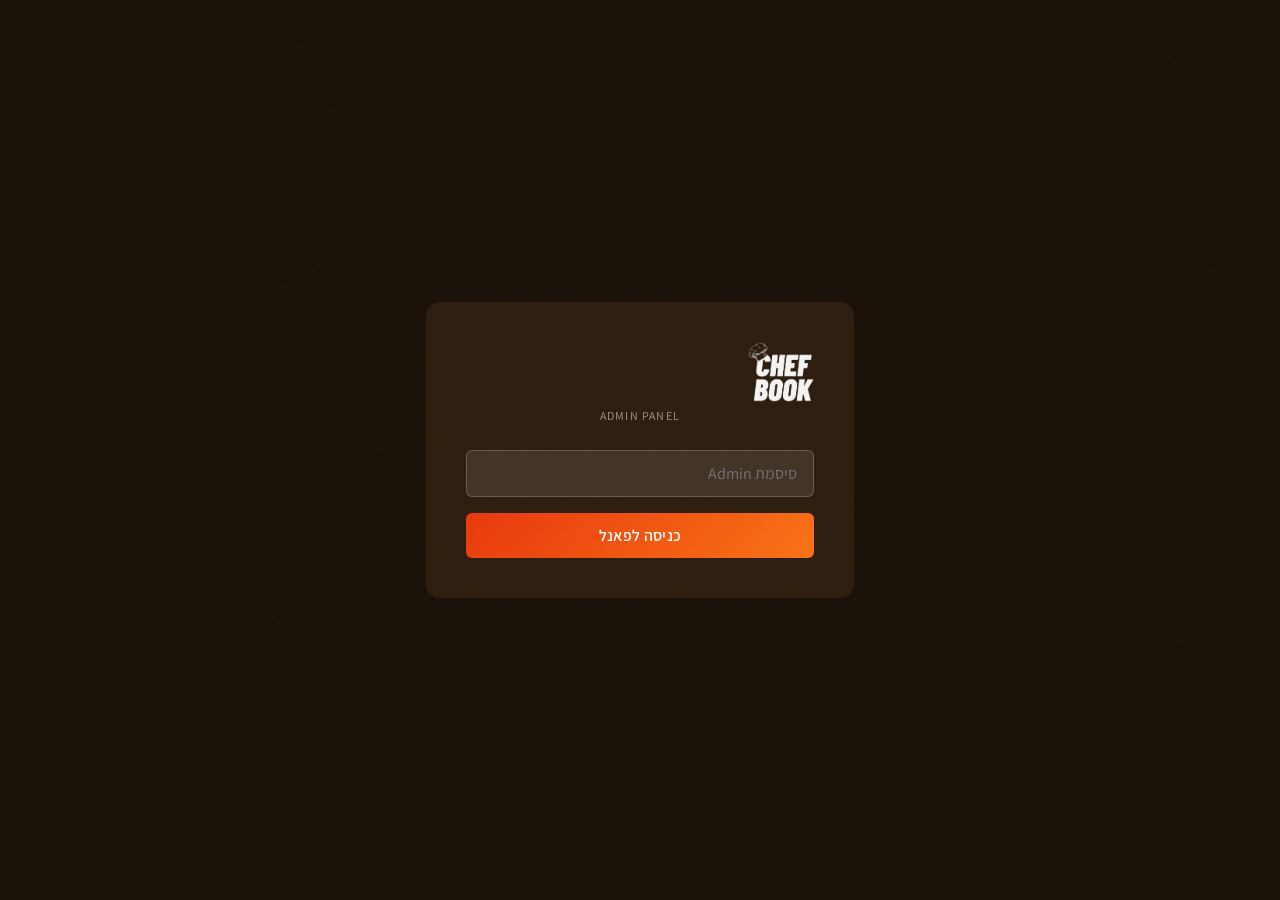
==== commit a3eb89c6: "Add files via upload" ====
--- a/admin/index.html
+++ b/admin/index.html
@@ -89,8 +89,8 @@
 <div id="loginGate" style="display:flex;align-items:center;justify-content:center;min-height:100vh;background:var(--black)">
   <div style="background:var(--gray-800);padding:2.5rem;border-radius:var(--radius-lg);text-align:center;min-width:320px;max-width:90vw">
     <div style="margin-bottom:1.5rem">
-      <span style="color:white;font-family:var(--font-display);font-weight:900;font-size:1.75rem">Chef</span><span style="color:var(--red);font-family:var(--font-display);font-weight:900;font-size:1.75rem">Book</span>
-      <div style="font-size:0.75rem;color:var(--gray-400);margin-top:0.25rem;letter-spacing:0.1em">ADMIN PANEL</div>
+      <img src="../images/logo.png" alt="Chef Book" style="height:60px;object-fit:contain;filter:brightness(0) invert(1);opacity:0.95;margin-bottom:0.25rem">
+      <div style="font-size:0.75rem;color:var(--gray-400);margin-top:0.1rem;letter-spacing:0.1em">ADMIN PANEL</div>
     </div>
     <input type="password" id="adminPass" placeholder="סיסמת Admin" style="width:100%;background:rgba(255,255,255,0.1);border:1px solid rgba(255,255,255,0.2);border-radius:var(--radius);padding:0.75rem 1rem;color:white;font-size:1rem;direction:rtl;margin-bottom:1rem;font-family:var(--font-body)">
     <button onclick="adminLogin()" class="btn-primary" style="width:100%">כניסה לפאנל</button>
@@ -103,8 +103,8 @@
 <div class="admin-layout">
   <aside class="admin-sidebar">
     <div class="logo-wrap" style="padding:1.25rem 1rem 1rem;border-bottom:1px solid rgba(255,255,255,0.08)">
-      <span class="logo-chef" style="font-size:1.1rem">Chef</span><span class="logo-book" style="font-size:1.1rem">Book</span>
-      <div style="font-size:0.65rem;color:var(--gray-400);margin-top:0.2rem;letter-spacing:0.08em">ADMIN</div>
+      <img src="../images/logo.png" alt="Chef Book" style="max-width:130px;height:50px;object-fit:contain;filter:brightness(0) invert(1);opacity:0.9">
+      <div style="font-size:0.65rem;color:var(--gray-400);margin-top:0.4rem;letter-spacing:0.08em">ADMIN PANEL</div>
     </div>
     <nav><ul>
       <li><a href="#" onclick="showTab('dashboard');return false" class="active" id="nav-dashboard">📊 דשבורד</a></li>
--- a/css/style.css
+++ b/css/style.css
@@ -4,23 +4,33 @@
    =========================== */
 
 :root {
-  --black: #111111;
-  --red: #c8102e;
-  --red-dark: #a00c24;
-  --red-light: #f0253e;
+  /* Warm, appetizing palette */
+  --black: #1a1209;
+  --red: #e8390e;
+  --red-dark: #c42d08;
+  --red-light: #ff5a30;
+  --orange: #f97316;
+  --orange-light: #ffedd5;
   --white: #ffffff;
-  --off-white: #fafaf8;
-  --gray-100: #f5f5f3;
-  --gray-200: #e8e8e4;
-  --gray-400: #9e9e9a;
-  --gray-600: #5a5a55;
-  --gray-800: #2d2d2a;
+  --off-white: #fffbf5;
+  --cream: #fef3e2;
+  --warm-100: #fef9f0;
+  --warm-200: #fdecd0;
+  --warm-300: #fbd8a0;
+  --gray-100: #f8f4ef;
+  --gray-200: #ede8e0;
+  --gray-400: #a89880;
+  --gray-600: #6b5844;
+  --gray-700: #4a3728;
+  --gray-800: #2d1e0f;
+  --green: #3d8b37;
+  --header-bg: #1a1209;
   --font-display: 'Frank Ruhl Libre', serif;
   --font-body: 'Assistant', sans-serif;
-  --radius: 4px;
-  --radius-lg: 12px;
-  --shadow: 0 2px 12px rgba(0,0,0,0.10);
-  --shadow-lg: 0 8px 40px rgba(0,0,0,0.18);
+  --radius: 6px;
+  --radius-lg: 14px;
+  --shadow: 0 2px 16px rgba(120,60,0,0.10);
+  --shadow-lg: 0 8px 40px rgba(120,60,0,0.18);
   --transition: 0.22s ease;
   --max-width: 1200px;
 }
@@ -34,7 +44,7 @@
 
 body {
   font-family: var(--font-body);
-  background: var(--off-white);
+  background: var(--warm-100);
   color: var(--gray-800);
   line-height: 1.65;
   direction: rtl;
@@ -75,7 +85,7 @@
   display: block;
   width: 48px;
   height: 3px;
-  background: var(--red);
+  background: var(--orange);
   margin: 0.6rem auto 0;
 }
 
@@ -120,9 +130,9 @@
   position: sticky;
   top: 0;
   z-index: 100;
-  background: var(--black);
-  color: var(--white);
-  box-shadow: 0 2px 20px rgba(0,0,0,0.4);
+  background: var(--header-bg);
+  color: var(--white);
+  box-shadow: 0 2px 20px rgba(0,0,0,0.35);
 }
 
 .header-inner {
@@ -300,8 +310,8 @@
   position: absolute;
   inset: 0;
   background: 
-    radial-gradient(ellipse at 30% 50%, rgba(200,16,46,0.25) 0%, transparent 60%),
-    radial-gradient(ellipse at 80% 20%, rgba(200,16,46,0.1) 0%, transparent 50%);
+    radial-gradient(ellipse at 30% 50%, rgba(249,115,22,0.35) 0%, transparent 60%),
+    radial-gradient(ellipse at 80% 20%, rgba(232,57,14,0.2) 0%, transparent 50%);
   z-index: 1;
 }
 
@@ -363,8 +373,8 @@
    =========================== */
 .categories-strip {
   padding: 2.5rem 0;
-  background: var(--white);
-  border-bottom: 1px solid var(--gray-200);
+  background: var(--cream);
+  border-bottom: 1px solid var(--warm-200);
 }
 
 .cat-grid {
@@ -404,6 +414,7 @@
    =========================== */
 .latest-recipes {
   padding: 3.5rem 0;
+  background: var(--warm-100);
 }
 
 .recipes-grid {
@@ -420,8 +431,8 @@
   background: var(--white);
   border-radius: var(--radius-lg);
   overflow: hidden;
-  box-shadow: var(--shadow);
-  border: 1px solid var(--gray-200);
+  box-shadow: 0 2px 12px rgba(120,60,0,0.09);
+  border: 1px solid var(--warm-200);
   transition: all var(--transition);
   display: flex;
   flex-direction: column;
@@ -450,7 +461,7 @@
   position: absolute;
   top: 0.6rem;
   right: 0.6rem;
-  background: var(--red);
+  background: var(--orange);
   color: var(--white);
   font-size: 0.72rem;
   font-weight: 700;
@@ -501,7 +512,7 @@
    NEWSLETTER
    =========================== */
 .newsletter-section {
-  background: var(--black);
+  background: #1a1209;
   padding: 4rem 0;
 }
 
@@ -555,7 +566,7 @@
   background: #0a0a0a;
   color: var(--gray-400);
   padding: 3rem 0 1.5rem;
-  border-top: 3px solid var(--red);
+  border-top: 3px solid var(--orange);
 }
 
 .footer-grid {
@@ -651,11 +662,11 @@
 }
 .recipe-ingredients h2,
 .recipe-steps h2 {
-  color: var(--black);
+  color: var(--gray-800);
   font-size: 1.3rem;
   margin-bottom: 1rem;
   padding-bottom: 0.5rem;
-  border-bottom: 2px solid var(--red);
+  border-bottom: 2px solid var(--orange);
 }
 .recipe-ingredients ul { list-style: disc; padding-right: 1.5rem; }
 .recipe-ingredients ul li { padding: 0.3rem 0; font-size: 0.95rem; }
@@ -673,7 +684,7 @@
 }
 .recipe-steps ol li::before {
   content: counter(steps);
-  background: var(--red);
+  background: var(--orange);
   color: var(--white);
   min-width: 28px;
   height: 28px;
@@ -691,7 +702,7 @@
    CATEGORY PAGE
    =========================== */
 .category-header {
-  background: var(--black);
+  background: #1a1209;
   color: var(--white);
   padding: 2.5rem 0;
   text-align: center;
@@ -705,7 +716,7 @@
    SEARCH RESULTS
    =========================== */
 .search-bar-hero {
-  background: var(--black);
+  background: #1a1209;
   padding: 2.5rem 0;
 }
 .search-bar-hero-inner {
@@ -736,7 +747,7 @@
   min-height: 100vh;
 }
 .admin-sidebar {
-  background: var(--black);
+  background: #1a1209;
   color: var(--white);
   padding: 1.5rem 0;
 }
@@ -811,7 +822,7 @@
 .admin-table tr:hover td { background: var(--gray-100); }
 
 .badge-cat {
-  background: var(--red);
+  background: var(--orange);
   color: var(--white);
   font-size: 0.7rem;
   padding: 0.15rem 0.5rem;
@@ -862,10 +873,10 @@
 }
 .recipe-body-full h2 {
   font-size: 1.2rem;
-  color: var(--black);
+  color: var(--gray-800);
   margin: 1.5rem 0 0.5rem;
   padding-bottom: 0.4rem;
-  border-bottom: 2px solid var(--red);
+  border-bottom: 2px solid var(--orange);
 }
 .recipe-body-full h2:first-child { margin-top: 0; }
 .recipe-body-full p { margin-bottom: 0.75rem; }
@@ -881,7 +892,7 @@
 .recipe-ingredients ul li.ing-section {
   list-style: none;
   font-weight: 700;
-  color: var(--red);
+  color: var(--orange);
   margin-top: 0.75rem;
   margin-bottom: 0.25rem;
   font-size: 0.85rem;
@@ -906,3 +917,209 @@
 @media (prefers-reduced-motion: reduce) {
   *, *::before, *::after { transition: none !important; animation: none !important; }
 }
+
+/* ===========================
+   WARM APPETIZING ENHANCEMENTS
+   =========================== */
+
+/* Subtle grain texture on body */
+body::before {
+  content: '';
+  position: fixed;
+  inset: 0;
+  background-image: url("data:image/svg+xml,%3Csvg viewBox='0 0 256 256' xmlns='http://www.w3.org/2000/svg'%3E%3Cfilter id='noise'%3E%3CfeTurbulence type='fractalNoise' baseFrequency='0.9' numOctaves='4' stitchTiles='stitch'/%3E%3C/filter%3E%3Crect width='100%25' height='100%25' filter='url(%23noise)' opacity='0.03'/%3E%3C/svg%3E");
+  pointer-events: none;
+  z-index: 0;
+  opacity: 0.4;
+}
+
+/* Warm card hover */
+.recipe-card:hover {
+  border-color: var(--orange) !important;
+  box-shadow: 0 8px 32px rgba(249,115,22,0.18) !important;
+}
+
+/* Hero warm gradient */
+.hero-content h1 em { color: var(--orange) !important; }
+
+/* Category card hover */
+.cat-card:hover {
+  border-color: var(--orange) !important;
+  color: var(--orange) !important;
+}
+
+/* Btn primary – warm orange-red gradient */
+.btn-primary {
+  background: linear-gradient(135deg, var(--red) 0%, var(--orange) 100%) !important;
+}
+.btn-primary:hover {
+  background: linear-gradient(135deg, var(--red-dark) 0%, var(--red) 100%) !important;
+  transform: translateY(-2px);
+  box-shadow: 0 4px 16px rgba(232,57,14,0.35);
+}
+
+/* Outline button */
+.btn-outline { color: var(--orange) !important; border-color: var(--orange) !important; }
+.btn-outline:hover { background: var(--orange) !important; color: white !important; }
+
+/* Recipe card body text */
+.recipe-card__body h3 { color: var(--gray-800); }
+.recipe-card__meta { color: var(--gray-600); }
+
+/* Section title */
+.section-title { color: var(--gray-800); }
+
+/* Newsletter box */
+.newsletter-form input:focus { border-color: var(--orange) !important; }
+.newsletter-note { color: var(--gray-600); }
+
+/* Logo Book color */
+.logo-book { color: var(--orange) !important; }
+
+/* Submenu accent */
+.submenu { border-top: 2px solid var(--orange) !important; }
+.submenu li a:hover { color: var(--orange) !important; }
+
+/* Recipe badge (meta) */
+.recipe-badge {
+  background: rgba(249,115,22,0.1) !important;
+  border: 1px solid rgba(249,115,22,0.25) !important;
+  color: var(--gray-700) !important;
+}
+
+/* Hero badge */
+.recipe-hero__cat { background: var(--orange) !important; }
+
+/* Search button */
+.header-search button { background: var(--orange) !important; }
+.header-search button:hover { background: var(--red) !important; }
+
+/* Admin sidebar active */
+.admin-sidebar nav ul li a.active,
+.admin-sidebar nav ul li a:hover {
+  border-right-color: var(--orange) !important;
+  color: var(--orange) !important;
+}
+
+/* Tag pills */
+.tag-pill.active { background: var(--orange) !important; border-color: var(--orange) !important; }
+
+/* Footer logo */
+.footer-brand .logo-book { color: var(--orange) !important; }
+.footer-links ul li a:hover { color: var(--orange) !important; }
+
+/* Newsletter signup section warm */
+.newsletter-section { background: linear-gradient(135deg, #1a1209 0%, #2d1810 100%) !important; }
+
+/* Warm categories strip */
+.categories-strip { 
+  background: linear-gradient(180deg, var(--cream) 0%, var(--warm-100) 100%) !important;
+}
+
+/* ===========================
+   VIDEO EMBED
+   =========================== */
+.recipe-video-wrap {
+  background: var(--white);
+  border-radius: var(--radius-lg);
+  padding: 1.5rem;
+  margin-bottom: 1.5rem;
+  border: 1px solid var(--warm-200);
+  box-shadow: 0 2px 12px rgba(120,60,0,0.07);
+}
+
+.recipe-video-title {
+  font-size: 1.2rem;
+  color: var(--gray-800);
+  margin-bottom: 1.25rem;
+  padding-bottom: 0.5rem;
+  border-bottom: 2px solid var(--orange);
+}
+
+.ig-embed-container,
+.tiktok-embed-container {
+  display: flex;
+  justify-content: center;
+  overflow: hidden;
+  border-radius: var(--radius-lg);
+  background: var(--gray-100);
+  min-height: 200px;
+}
+
+/* Instagram embed override */
+.ig-embed-container .instagram-media {
+  margin: 0 auto !important;
+  border-radius: var(--radius-lg) !important;
+}
+
+/* TikTok embed */
+.tiktok-embed-container .tiktok-embed {
+  margin: 0 auto !important;
+}
+
+/* Fallback link */
+.video-fallback-link {
+  display: inline-block;
+  margin-top: 0.75rem;
+  font-size: 0.875rem;
+  color: var(--orange);
+  font-weight: 600;
+  text-decoration: none;
+  transition: color var(--transition);
+}
+.video-fallback-link:hover {
+  color: var(--red);
+  text-decoration: underline;
+}
+
+/* Mobile */
+@media (max-width: 600px) {
+  .ig-embed-container iframe,
+  .tiktok-embed-container iframe {
+    max-width: 100% !important;
+  }
+}
+
+/* ===========================
+   LOGO IMAGE
+   =========================== */
+.logo-link--img {
+  display: flex;
+  align-items: center;
+  padding: 2px 0;
+}
+
+.site-logo-img {
+  height: 52px;
+  width: auto;
+  max-width: 190px;
+  object-fit: contain;
+  /* PNG is transparent – invert black to white for dark header */
+  filter: brightness(0) invert(1);
+  transition: opacity var(--transition);
+}
+
+.site-logo-img:hover { opacity: 0.8; }
+
+/* Footer logo */
+.footer-logo-img {
+  height: 42px;
+  width: auto;
+  max-width: 150px;
+  object-fit: contain;
+  filter: brightness(0) invert(1);
+  opacity: 0.9;
+  margin-bottom: 0.5rem;
+  display: block;
+}
+
+/* Admin sidebar logo */
+.admin-sidebar img[src*="logo"] {
+  filter: brightness(0) invert(1);
+  opacity: 0.9;
+}
+
+/* Mobile */
+@media (max-width: 480px) {
+  .site-logo-img { height: 40px; max-width: 150px; }
+}
